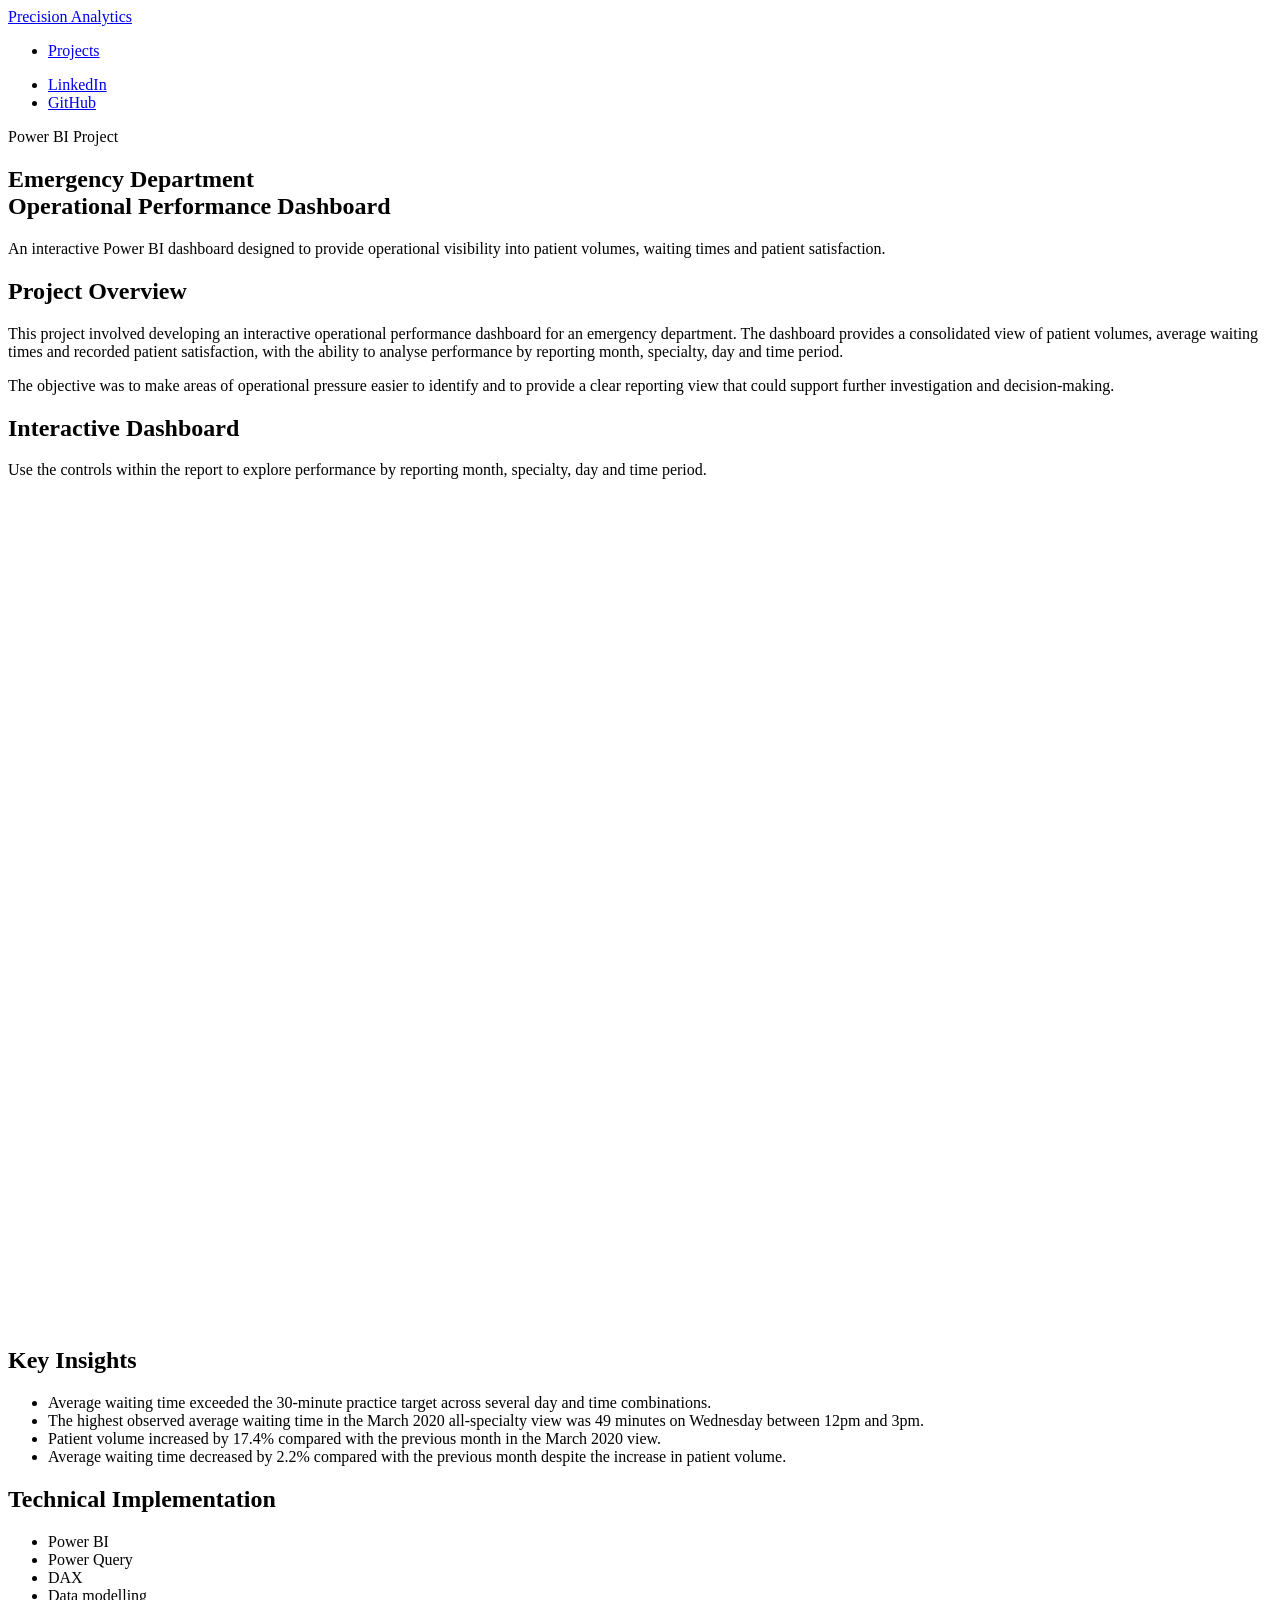
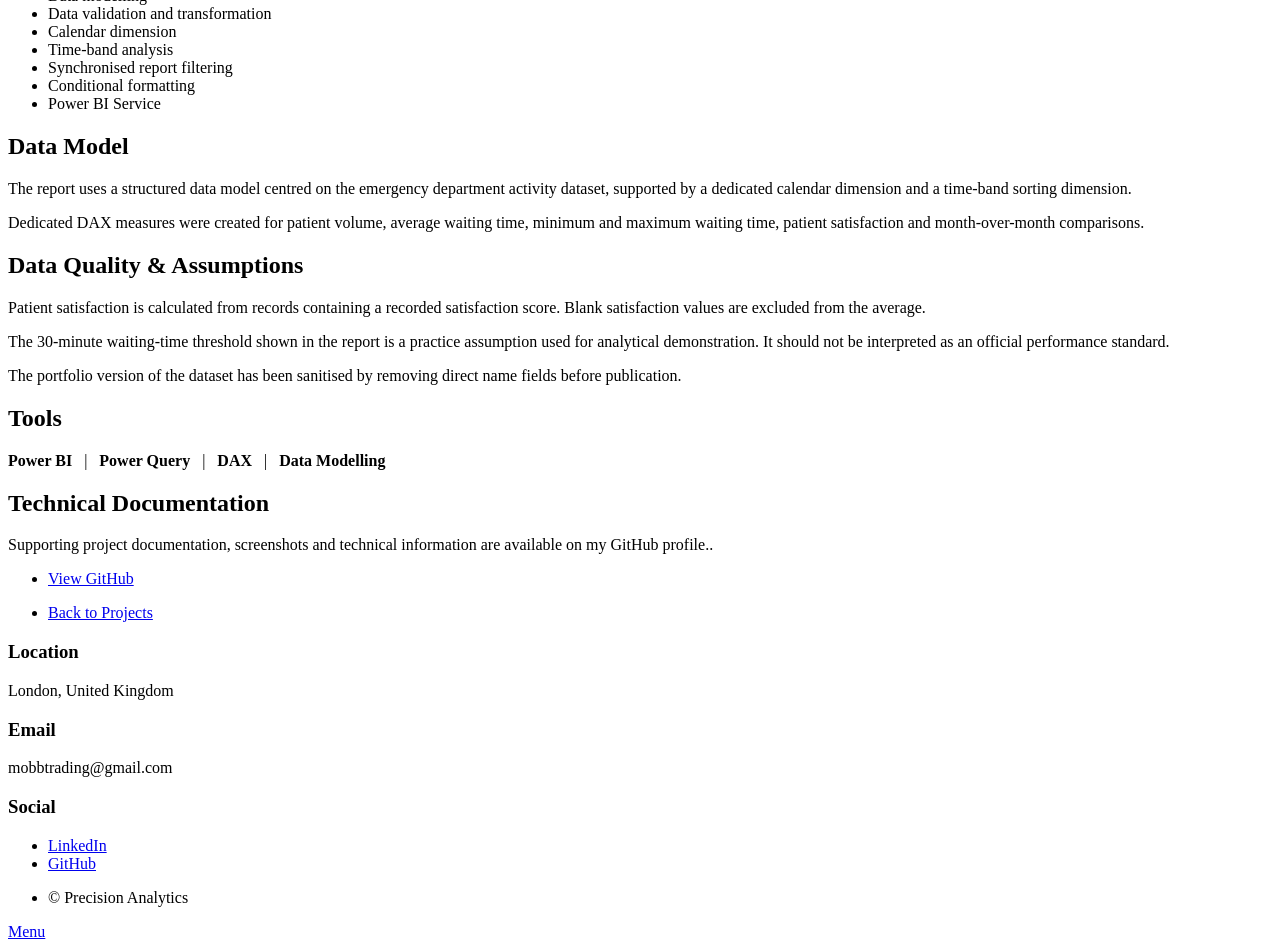
==== emergency-department-dashboard.html @ 1d8352fa "Create emergency-department-dashboard.html Add Emergency Department dashboard project page" ====
<!DOCTYPE HTML>
<html>
<head>
    <title>Emergency Department Operational Performance Dashboard</title>
    <meta charset="utf-8" />
    <meta name="viewport" content="width=device-width, initial-scale=1, user-scalable=no" />
    <link rel="stylesheet" href="assets/css/main.css" />
    <noscript><link rel="stylesheet" href="assets/css/noscript.css" /></noscript>
</head>

<body class="is-preload">

    <div id="wrapper">

        <!-- Header -->
        <header id="header">
            <a href="index.html" class="logo">Precision Analytics</a>
        </header>

        <!-- Navigation -->
        <nav id="nav">
            <ul class="links">
                <li><a href="index.html">Projects</a></li>
            </ul>

            <ul class="icons">
                <li>
                    <a href="https://www.linkedin.com/in/ibrahim-ademola-oyeneye-aca-0a374046/"
                       class="icon brands alt fa-linkedin">
                        <span class="label">LinkedIn</span>
                    </a>
                </li>
                <li>
                    <a href="https://github.com/ioyeneye?tab=repositories"
                       class="icon brands alt fa-github">
                        <span class="label">GitHub</span>
                    </a>
                </li>
            </ul>
        </nav>

        <!-- Main -->
        <div id="main">

            <section class="post">

                <header class="major">
                    <span class="date">Power BI Project</span>

                    <h1>
                        Emergency Department<br />
                        Operational Performance Dashboard
                    </h1>

                    <p>
                        An interactive Power BI dashboard designed to provide
                        operational visibility into patient volumes, waiting
                        times and patient satisfaction.
                    </p>
                </header>

                <!-- Project Overview -->

                <h2>Project Overview</h2>

                <p>
                    This project involved developing an interactive operational
                    performance dashboard for an emergency department. The
                    dashboard provides a consolidated view of patient volumes,
                    average waiting times and recorded patient satisfaction,
                    with the ability to analyse performance by reporting
                    month, specialty, day and time period.
                </p>

                <p>
                    The objective was to make areas of operational pressure
                    easier to identify and to provide a clear reporting view
                    that could support further investigation and decision-making.
                </p>


                <!-- Interactive Dashboard -->

                <h2>Interactive Dashboard</h2>

                <p>
                    Use the controls within the report to explore performance
                    by reporting month, specialty, day and time period.
                </p>

                <div style="width:100%; overflow:hidden; margin-bottom:3rem;">
                    <iframe
                        title="Emergency Department Operational Performance Dashboard"
                        width="100%"
                        height="800"
                        src="https://app.powerbi.com/view?r=eyJrIjoiNGQ3ZTYzMWUtZDcyYy00NzgxLTkwMmYtYzMyMDc4MTA1N2JmIiwidCI6ImE5Y2E4ZmE1LWQwZWItNGFlYy1iYjAzLTZjOTljYzZlNmEwMSJ9"
                        frameborder="0"
                        allowFullScreen="true">
                    </iframe>
                </div>


                <!-- Key Insights -->

                <h2>Key Insights</h2>

                <ul>
                    <li>
                        Average waiting time exceeded the 30-minute practice
                        target across several day and time combinations.
                    </li>

                    <li>
                        The highest observed average waiting time in the
                        March 2020 all-specialty view was 49 minutes on
                        Wednesday between 12pm and 3pm.
                    </li>

                    <li>
                        Patient volume increased by 17.4% compared with the
                        previous month in the March 2020 view.
                    </li>

                    <li>
                        Average waiting time decreased by 2.2% compared with
                        the previous month despite the increase in patient volume.
                    </li>
                </ul>


                <!-- Technical Implementation -->

                <h2>Technical Implementation</h2>

                <ul>
                    <li>Power BI</li>
                    <li>Power Query</li>
                    <li>DAX</li>
                    <li>Data modelling</li>
                    <li>Data validation and transformation</li>
                    <li>Calendar dimension</li>
                    <li>Time-band analysis</li>
                    <li>Synchronised report filtering</li>
                    <li>Conditional formatting</li>
                    <li>Power BI Service</li>
                </ul>


                <!-- Data Model -->

                <h2>Data Model</h2>

                <p>
                    The report uses a structured data model centred on the emergency
                    department activity dataset, supported by a dedicated calendar dimension
                    and a time-band sorting dimension.
                </p>

                <p>
                    Dedicated DAX measures were created for patient volume,
                    average waiting time, minimum and maximum waiting time,
                    patient satisfaction and month-over-month comparisons.
                </p>


                <!-- Data Quality -->

                <h2>Data Quality &amp; Assumptions</h2>

                <p>
                    Patient satisfaction is calculated from records containing
                    a recorded satisfaction score. Blank satisfaction values
                    are excluded from the average.
                </p>

                <p>
                    The 30-minute waiting-time threshold shown in the report
                    is a practice assumption used for analytical demonstration.
                    It should not be interpreted as an official performance
                    standard.
                </p>

                <p>
                    The portfolio version of the dataset has been sanitised
                    by removing direct name fields before publication.
                </p>


                <!-- Tools -->

                <h2>Tools</h2>

                <p>
                    <strong>Power BI</strong> &nbsp; | &nbsp;
                    <strong>Power Query</strong> &nbsp; | &nbsp;
                    <strong>DAX</strong> &nbsp; | &nbsp;
                    <strong>Data Modelling</strong>
                </p>


                <!-- Documentation -->

                <h2>Technical Documentation</h2>

                <p>
                    Supporting project documentation, screenshots and technical
                    information are available on my GitHub profile..
                </p>

                <ul class="actions special">
                    <li>
                        <a href="https://github.com/iamoyeneye"
                           class="button">
                            View GitHub
                        </a>
                    </li>
                </ul>

                <ul class="actions special">
                    <li>
                        <a href="index.html" class="button">
                            Back to Projects
                        </a>
                    </li>
                </ul>

            </section>

        </div>


        <!-- Footer -->

        <footer id="footer">

            <section class="split contact">

                <section class="alt">
                    <h3>Location</h3>
                    <p>London, United Kingdom</p>
                </section>

                <section>
                    <h3>Email</h3>
                    <p>mobbtrading@gmail.com</p>
                </section>

                <section>
                    <h3>Social</h3>

                    <ul class="icons alt">
                        <li>
                            <a href="https://www.linkedin.com/in/ibrahim-ademola-oyeneye-aca-0a374046/"
                               class="icon brands alt fa-linkedin">
                                <span class="label">LinkedIn</span>
                            </a>
                        </li>

                        <li>
                            <a href="https://github.com/ioyeneye?tab=repositories"
                               class="icon brands alt fa-github">
                                <span class="label">GitHub</span>
                            </a>
                        </li>
                    </ul>
                </section>

            </section>

        </footer>


        <!-- Copyright -->

        <div id="copyright">
            <ul>
                <li>&copy; Precision Analytics</li>
            </ul>
        </div>

    </div>


    <!-- Scripts -->

    <script src="assets/js/jquery.min.js"></script>
    <script src="assets/js/jquery.scrollex.min.js"></script>
    <script src="assets/js/jquery.scrolly.min.js"></script>
    <script src="assets/js/browser.min.js"></script>
    <script src="assets/js/breakpoints.min.js"></script>
    <script src="assets/js/util.js"></script>
    <script src="assets/js/main.js"></script>

</body>
</html>
---- assets/css/main.css ----
@import url(fontawesome-all.min.css);
@import url("https://fonts.googleapis.com/css?family=Merriweather:300,700,300italic,700italic|Source+Sans+Pro:900");

/*
	Massively by HTML5 UP
	html5up.net | @ajlkn
	Free for personal and commercial use under the CCA 3.0 license (html5up.net/license)
*/

html, body, div, span, applet, object,
iframe, h1, h2, h3, h4, h5, h6, p, blockquote,
pre, a, abbr, acronym, address, big, cite,
code, del, dfn, em, img, ins, kbd, q, s, samp,
small, strike, strong, sub, sup, tt, var, b,
u, i, center, dl, dt, dd, ol, ul, li, fieldset,
form, label, legend, table, caption, tbody,
tfoot, thead, tr, th, td, article, aside,
canvas, details, embed, figure, figcaption,
footer, header, hgroup, menu, nav, output, ruby,
section, summary, time, mark, audio, video {
	margin: 0;
	padding: 0;
	border: 0;
	font-size: 100%;
	font: inherit;
	vertical-align: baseline;}

article, aside, details, figcaption, figure,
footer, header, hgroup, menu, nav, section {
	display: block;}

body {
	line-height: 1;
}

ol, ul {
	list-style: none;
}

blockquote, q {
	quotes: none;
}

	blockquote:before, blockquote:after, q:before, q:after {
		content: '';
		content: none;
	}

table {
	border-collapse: collapse;
	border-spacing: 0;
}

body {
	-webkit-text-size-adjust: none;
}

mark {
	background-color: transparent;
	color: inherit;
}

input::-moz-focus-inner {
	border: 0;
	padding: 0;
}

input, select, textarea {
	-moz-appearance: none;
	-webkit-appearance: none;
	-ms-appearance: none;
	appearance: none;
}

/* Basic */

	@-ms-viewport {
		width: device-width;
	}

	body {
		-ms-overflow-style: scrollbar;
	}

	@media screen and (max-width: 480px) {

		html, body {
			min-width: 320px;
		}

	}

	html {
		box-sizing: border-box;
	}

	*, *:before, *:after {
		box-sizing: inherit;
	}

	body {
		background-color: #1e252d;
	}

		body.is-preload *, body.is-preload *:before, body.is-preload *:after {
			-moz-animation: none !important;
			-webkit-animation: none !important;
			-ms-animation: none !important;
			animation: none !important;
			-moz-transition: none !important;
			-webkit-transition: none !important;
			-ms-transition: none !important;
			transition: none !important;
		}

/* Type */

	html {
		font-size: 16pt;
	}

		@media screen and (max-width: 1680px) {

			html {
				font-size: 12pt;
			}

		}

		@media screen and (max-width: 1280px) {

			html {
				font-size: 11pt;
			}

		}

		@media screen and (max-width: 360px) {

			html {
				font-size: 10pt;
			}

		}

	body {
		color: #212931;
	}

	body, input, select, textarea {
		font-family: "Merriweather", Georgia, serif;
		font-weight: 300;
		font-size: 1rem;
		line-height: 2.375;
	}

	a {
		-moz-transition: color 0.2s ease-in-out, background-color 0.2s ease-in-out, border-color 0.2s ease-in-out, box-shadow 0.2s ease-in-out;
		-webkit-transition: color 0.2s ease-in-out, background-color 0.2s ease-in-out, border-color 0.2s ease-in-out, box-shadow 0.2s ease-in-out;
		-ms-transition: color 0.2s ease-in-out, background-color 0.2s ease-in-out, border-color 0.2s ease-in-out, box-shadow 0.2s ease-in-out;
		transition: color 0.2s ease-in-out, background-color 0.2s ease-in-out, border-color 0.2s ease-in-out, box-shadow 0.2s ease-in-out;
		border-bottom: dotted 1px;
		text-decoration: none;
	}

		a:hover {
			border-bottom-color: transparent;
		}

	strong, b {
		font-weight: 600;
	}

	em, i {
		font-style: italic;
	}

	p {
		text-align: justify;
		margin: 0 0 2rem 0;
	}

	h1, h2, h3, h4, h5, h6 {
		font-family: "Source Sans Pro", Helvetica, sans-serif;
		font-weight: 900;
		line-height: 1.5;
		letter-spacing: 0.075em;
		text-transform: uppercase;
		margin: 0 0 1rem 0;
	}

		h1 a, h2 a, h3 a, h4 a, h5 a, h6 a {
			border-bottom: 0;
			color: inherit;
			text-decoration: none;
		}

	h1 {
		font-size: 4rem;
		line-height: 1.1;
		margin: 0 0 2rem 0;
	}

	h2 {
		font-size: 1.75rem;
		line-height: 1.3;
		margin: 0 0 1.5rem 0;
	}

	h3 {
		font-size: 1.25rem;
		margin: 0 0 1.5rem 0;
	}

	h4 {
		font-size: 1rem;
	}

	h5 {
		font-size: 0.9rem;
	}

	h6 {
		font-size: 0.8rem;
	}

	sub {
		font-size: 0.8rem;
		position: relative;
		top: 0.5rem;
	}

	sup {
		font-size: 0.8rem;
		position: relative;
		top: -0.5rem;
	}

	blockquote {
		border-left: solid 4px;
		font-style: italic;
		margin: 0 0 2rem 0;
		padding: 0.5rem 0 0.5rem 2rem;
	}

	code {
		border: solid 2px;
		font-family: "Courier New", monospace;
		font-size: 0.9rem;
		margin: 0 0.25rem;
		padding: 0.25rem 0.65rem;
	}

	pre {
		-webkit-overflow-scrolling: touch;
		font-family: "Courier New", monospace;
		font-size: 0.9rem;
		margin: 0 0 2rem 0;
	}

		pre code {
			display: block;
			line-height: 1.75;
			padding: 1rem 1.5rem;
			overflow-x: auto;
		}

	hr {
		border: 0;
		border-bottom: solid 2px;
		margin: 3rem 0;
	}

		hr.major {
			margin: 5rem 0;
		}

	.align-left {
		text-align: left;
	}

	.align-center {
		text-align: center;
	}

	.align-right {
		text-align: right;
	}

	input, select, textarea {
		color: #212931;
	}

	a {
		color: #212931;
		border-bottom-color: rgba(33, 41, 49, 0.5);
	}

		a:hover {
			border-bottom-color: transparent;
			color: #18bfef !important;
		}

	strong, b {
		color: #212931;
	}

	h1, h2, h3, h4, h5, h6 {
		color: #212931;
	}

	blockquote {
		border-left-color: #eeeeee;
	}

	code {
		background: rgba(220, 220, 220, 0.25);
		border-color: #eeeeee;
	}

	hr {
		border-bottom-color: #eeeeee;
	}

/* Row */

	.row {
		display: flex;
		flex-wrap: wrap;
		box-sizing: border-box;
		align-items: stretch;
	}

		.row > * {
			box-sizing: border-box;
		}

		.row.gtr-uniform > * > :last-child {
			margin-bottom: 0;
		}

		.row.aln-left {
			justify-content: flex-start;
		}

		.row.aln-center {
			justify-content: center;
		}

		.row.aln-right {
			justify-content: flex-end;
		}

		.row.aln-top {
			align-items: flex-start;
		}

		.row.aln-middle {
			align-items: center;
		}

		.row.aln-bottom {
			align-items: flex-end;
		}

		.row > .imp {
			order: -1;
		}

		.row > .col-1 {
			width: 8.33333%;
		}

		.row > .off-1 {
			margin-left: 8.33333%;
		}

		.row > .col-2 {
			width: 16.66667%;
		}

		.row > .off-2 {
			margin-left: 16.66667%;
		}

		.row > .col-3 {
			width: 25%;
		}

		.row > .off-3 {
			margin-left: 25%;
		}

		.row > .col-4 {
			width: 33.33333%;
		}

		.row > .off-4 {
			margin-left: 33.33333%;
		}

		.row > .col-5 {
			width: 41.66667%;
		}

		.row > .off-5 {
			margin-left: 41.66667%;
		}

		.row > .col-6 {
			width: 50%;
		}

		.row > .off-6 {
			margin-left: 50%;
		}

		.row > .col-7 {
			width: 58.33333%;
		}

		.row > .off-7 {
			margin-left: 58.33333%;
		}

		.row > .col-8 {
			width: 66.66667%;
		}

		.row > .off-8 {
			margin-left: 66.66667%;
		}

		.row > .col-9 {
			width: 75%;
		}

		.row > .off-9 {
			margin-left: 75%;
		}

		.row > .col-10 {
			width: 83.33333%;
		}

		.row > .off-10 {
			margin-left: 83.33333%;
		}

		.row > .col-11 {
			width: 91.66667%;
		}

		.row > .off-11 {
			margin-left: 91.66667%;
		}

		.row > .col-12 {
			width: 100%;
		}

		.row > .off-12 {
			margin-left: 100%;
		}

		.row.gtr-0 {
			margin-top: 0;
			margin-left: 0rem;
		}

			.row.gtr-0 > * {
				padding: 0 0 0 0rem;
			}

			.row.gtr-0.gtr-uniform {
				margin-top: 0rem;
			}

				.row.gtr-0.gtr-uniform > * {
					padding-top: 0rem;
				}

		.row.gtr-25 {
			margin-top: 0;
			margin-left: -0.375rem;
		}

			.row.gtr-25 > * {
				padding: 0 0 0 0.375rem;
			}

			.row.gtr-25.gtr-uniform {
				margin-top: -0.375rem;
			}

				.row.gtr-25.gtr-uniform > * {
					padding-top: 0.375rem;
				}

		.row.gtr-50 {
			margin-top: 0;
			margin-left: -0.75rem;
		}

			.row.gtr-50 > * {
				padding: 0 0 0 0.75rem;
			}

			.row.gtr-50.gtr-uniform {
				margin-top: -0.75rem;
			}

				.row.gtr-50.gtr-uniform > * {
					padding-top: 0.75rem;
				}

		.row {
			margin-top: 0;
			margin-left: -1.5rem;
		}

			.row > * {
				padding: 0 0 0 1.5rem;
			}

			.row.gtr-uniform {
				margin-top: -1.5rem;
			}

				.row.gtr-uniform > * {
					padding-top: 1.5rem;
				}

		.row.gtr-150 {
			margin-top: 0;
			margin-left: -2.25rem;
		}

			.row.gtr-150 > * {
				padding: 0 0 0 2.25rem;
			}

			.row.gtr-150.gtr-uniform {
				margin-top: -2.25rem;
			}

				.row.gtr-150.gtr-uniform > * {
					padding-top: 2.25rem;
				}

		.row.gtr-200 {
			margin-top: 0;
			margin-left: -3rem;
		}

			.row.gtr-200 > * {
				padding: 0 0 0 3rem;
			}

			.row.gtr-200.gtr-uniform {
				margin-top: -3rem;
			}

				.row.gtr-200.gtr-uniform > * {
					padding-top: 3rem;
				}

		@media screen and (max-width: 1680px) {

			.row {
				display: flex;
				flex-wrap: wrap;
				box-sizing: border-box;
				align-items: stretch;
			}

				.row > * {
					box-sizing: border-box;
				}

				.row.gtr-uniform > * > :last-child {
					margin-bottom: 0;
				}

				.row.aln-left {
					justify-content: flex-start;
				}

				.row.aln-center {
					justify-content: center;
				}

				.row.aln-right {
					justify-content: flex-end;
				}

				.row.aln-top {
					align-items: flex-start;
				}

				.row.aln-middle {
					align-items: center;
				}

				.row.aln-bottom {
					align-items: flex-end;
				}

				.row > .imp-xlarge {
					order: -1;
				}

				.row > .col-1-xlarge {
					width: 8.33333%;
				}

				.row > .off-1-xlarge {
					margin-left: 8.33333%;
				}

				.row > .col-2-xlarge {
					width: 16.66667%;
				}

				.row > .off-2-xlarge {
					margin-left: 16.66667%;
				}

				.row > .col-3-xlarge {
					width: 25%;
				}

				.row > .off-3-xlarge {
					margin-left: 25%;
				}

				.row > .col-4-xlarge {
					width: 33.33333%;
				}

				.row > .off-4-xlarge {
					margin-left: 33.33333%;
				}

				.row > .col-5-xlarge {
					width: 41.66667%;
				}

				.row > .off-5-xlarge {
					margin-left: 41.66667%;
				}

				.row > .col-6-xlarge {
					width: 50%;
				}

				.row > .off-6-xlarge {
					margin-left: 50%;
				}

				.row > .col-7-xlarge {
					width: 58.33333%;
				}

				.row > .off-7-xlarge {
					margin-left: 58.33333%;
				}

				.row > .col-8-xlarge {
					width: 66.66667%;
				}

				.row > .off-8-xlarge {
					margin-left: 66.66667%;
				}

				.row > .col-9-xlarge {
					width: 75%;
				}

				.row > .off-9-xlarge {
					margin-left: 75%;
				}

				.row > .col-10-xlarge {
					width: 83.33333%;
				}

				.row > .off-10-xlarge {
					margin-left: 83.33333%;
				}

				.row > .col-11-xlarge {
					width: 91.66667%;
				}

				.row > .off-11-xlarge {
					margin-left: 91.66667%;
				}

				.row > .col-12-xlarge {
					width: 100%;
				}

				.row > .off-12-xlarge {
					margin-left: 100%;
				}

				.row.gtr-0 {
					margin-top: 0;
					margin-left: 0rem;
				}

					.row.gtr-0 > * {
						padding: 0 0 0 0rem;
					}

					.row.gtr-0.gtr-uniform {
						margin-top: 0rem;
					}

						.row.gtr-0.gtr-uniform > * {
							padding-top: 0rem;
						}

				.row.gtr-25 {
					margin-top: 0;
					margin-left: -0.375rem;
				}

					.row.gtr-25 > * {
						padding: 0 0 0 0.375rem;
					}

					.row.gtr-25.gtr-uniform {
						margin-top: -0.375rem;
					}

						.row.gtr-25.gtr-uniform > * {
							padding-top: 0.375rem;
						}

				.row.gtr-50 {
					margin-top: 0;
					margin-left: -0.75rem;
				}

					.row.gtr-50 > * {
						padding: 0 0 0 0.75rem;
					}

					.row.gtr-50.gtr-uniform {
						margin-top: -0.75rem;
					}

						.row.gtr-50.gtr-uniform > * {
							padding-top: 0.75rem;
						}

				.row {
					margin-top: 0;
					margin-left: -1.5rem;
				}

					.row > * {
						padding: 0 0 0 1.5rem;
					}

					.row.gtr-uniform {
						margin-top: -1.5rem;
					}

						.row.gtr-uniform > * {
							padding-top: 1.5rem;
						}

				.row.gtr-150 {
					margin-top: 0;
					margin-left: -2.25rem;
				}

					.row.gtr-150 > * {
						padding: 0 0 0 2.25rem;
					}

					.row.gtr-150.gtr-uniform {
						margin-top: -2.25rem;
					}

						.row.gtr-150.gtr-uniform > * {
							padding-top: 2.25rem;
						}

				.row.gtr-200 {
					margin-top: 0;
					margin-left: -3rem;
				}

					.row.gtr-200 > * {
						padding: 0 0 0 3rem;
					}

					.row.gtr-200.gtr-uniform {
						margin-top: -3rem;
					}

						.row.gtr-200.gtr-uniform > * {
							padding-top: 3rem;
						}

		}

		@media screen and (max-width: 1280px) {

			.row {
				display: flex;
				flex-wrap: wrap;
				box-sizing: border-box;
				align-items: stretch;
			}

				.row > * {
					box-sizing: border-box;
				}

				.row.gtr-uniform > * > :last-child {
					margin-bottom: 0;
				}

				.row.aln-left {
					justify-content: flex-start;
				}

				.row.aln-center {
					justify-content: center;
				}

				.row.aln-right {
					justify-content: flex-end;
				}

				.row.aln-top {
					align-items: flex-start;
				}

				.row.aln-middle {
					align-items: center;
				}

				.row.aln-bottom {
					align-items: flex-end;
				}

				.row > .imp-large {
					order: -1;
				}

				.row > .col-1-large {
					width: 8.33333%;
				}

				.row > .off-1-large {
					margin-left: 8.33333%;
				}

				.row > .col-2-large {
					width: 16.66667%;
				}

				.row > .off-2-large {
					margin-left: 16.66667%;
				}

				.row > .col-3-large {
					width: 25%;
				}

				.row > .off-3-large {
					margin-left: 25%;
				}

				.row > .col-4-large {
					width: 33.33333%;
				}

				.row > .off-4-large {
					margin-left: 33.33333%;
				}

				.row > .col-5-large {
					width: 41.66667%;
				}

				.row > .off-5-large {
					margin-left: 41.66667%;
				}

				.row > .col-6-large {
					width: 50%;
				}

				.row > .off-6-large {
					margin-left: 50%;
				}

				.row > .col-7-large {
					width: 58.33333%;
				}

				.row > .off-7-large {
					margin-left: 58.33333%;
				}

				.row > .col-8-large {
					width: 66.66667%;
				}

				.row > .off-8-large {
					margin-left: 66.66667%;
				}

				.row > .col-9-large {
					width: 75%;
				}

				.row > .off-9-large {
					margin-left: 75%;
				}

				.row > .col-10-large {
					width: 83.33333%;
				}

				.row > .off-10-large {
					margin-left: 83.33333%;
				}

				.row > .col-11-large {
					width: 91.66667%;
				}

				.row > .off-11-large {
					margin-left: 91.66667%;
				}

				.row > .col-12-large {
					width: 100%;
				}

				.row > .off-12-large {
					margin-left: 100%;
				}

				.row.gtr-0 {
					margin-top: 0;
					margin-left: 0rem;
				}

					.row.gtr-0 > * {
						padding: 0 0 0 0rem;
					}

					.row.gtr-0.gtr-uniform {
						margin-top: 0rem;
					}

						.row.gtr-0.gtr-uniform > * {
							padding-top: 0rem;
						}

				.row.gtr-25 {
					margin-top: 0;
					margin-left: -0.375rem;
				}

					.row.gtr-25 > * {
						padding: 0 0 0 0.375rem;
					}

					.row.gtr-25.gtr-uniform {
						margin-top: -0.375rem;
					}

						.row.gtr-25.gtr-uniform > * {
							padding-top: 0.375rem;
						}

				.row.gtr-50 {
					margin-top: 0;
					margin-left: -0.75rem;
				}

					.row.gtr-50 > * {
						padding: 0 0 0 0.75rem;
					}

					.row.gtr-50.gtr-uniform {
						margin-top: -0.75rem;
					}

						.row.gtr-50.gtr-uniform > * {
							padding-top: 0.75rem;
						}

				.row {
					margin-top: 0;
					margin-left: -1.5rem;
				}

					.row > * {
						padding: 0 0 0 1.5rem;
					}

					.row.gtr-uniform {
						margin-top: -1.5rem;
					}

						.row.gtr-uniform > * {
							padding-top: 1.5rem;
						}

				.row.gtr-150 {
					margin-top: 0;
					margin-left: -2.25rem;
				}

					.row.gtr-150 > * {
						padding: 0 0 0 2.25rem;
					}

					.row.gtr-150.gtr-uniform {
						margin-top: -2.25rem;
					}

						.row.gtr-150.gtr-uniform > * {
							padding-top: 2.25rem;
						}

				.row.gtr-200 {
					margin-top: 0;
					margin-left: -3rem;
				}

					.row.gtr-200 > * {
						padding: 0 0 0 3rem;
					}

					.row.gtr-200.gtr-uniform {
						margin-top: -3rem;
					}

						.row.gtr-200.gtr-uniform > * {
							padding-top: 3rem;
						}

		}

		@media screen and (max-width: 980px) {

			.row {
				display: flex;
				flex-wrap: wrap;
				box-sizing: border-box;
				align-items: stretch;
			}

				.row > * {
					box-sizing: border-box;
				}

				.row.gtr-uniform > * > :last-child {
					margin-bottom: 0;
				}

				.row.aln-left {
					justify-content: flex-start;
				}

				.row.aln-center {
					justify-content: center;
				}

				.row.aln-right {
					justify-content: flex-end;
				}

				.row.aln-top {
					align-items: flex-start;
				}

				.row.aln-middle {
					align-items: center;
				}

				.row.aln-bottom {
					align-items: flex-end;
				}

				.row > .imp-medium {
					order: -1;
				}

				.row > .col-1-medium {
					width: 8.33333%;
				}

				.row > .off-1-medium {
					margin-left: 8.33333%;
				}

				.row > .col-2-medium {
					width: 16.66667%;
				}

				.row > .off-2-medium {
					margin-left: 16.66667%;
				}

				.row > .col-3-medium {
					width: 25%;
				}

				.row > .off-3-medium {
					margin-left: 25%;
				}

				.row > .col-4-medium {
					width: 33.33333%;
				}

				.row > .off-4-medium {
					margin-left: 33.33333%;
				}

				.row > .col-5-medium {
					width: 41.66667%;
				}

				.row > .off-5-medium {
					margin-left: 41.66667%;
				}

				.row > .col-6-medium {
					width: 50%;
				}

				.row > .off-6-medium {
					margin-left: 50%;
				}

				.row > .col-7-medium {
					width: 58.33333%;
				}

				.row > .off-7-medium {
					margin-left: 58.33333%;
				}

				.row > .col-8-medium {
					width: 66.66667%;
				}

				.row > .off-8-medium {
					margin-left: 66.66667%;
				}

				.row > .col-9-medium {
					width: 75%;
				}

				.row > .off-9-medium {
					margin-left: 75%;
				}

				.row > .col-10-medium {
					width: 83.33333%;
				}

				.row > .off-10-medium {
					margin-left: 83.33333%;
				}

				.row > .col-11-medium {
					width: 91.66667%;
				}

				.row > .off-11-medium {
					margin-left: 91.66667%;
				}

				.row > .col-12-medium {
					width: 100%;
				}

				.row > .off-12-medium {
					margin-left: 100%;
				}

				.row.gtr-0 {
					margin-top: 0;
					margin-left: 0rem;
				}

					.row.gtr-0 > * {
						padding: 0 0 0 0rem;
					}

					.row.gtr-0.gtr-uniform {
						margin-top: 0rem;
					}

						.row.gtr-0.gtr-uniform > * {
							padding-top: 0rem;
						}

				.row.gtr-25 {
					margin-top: 0;
					margin-left: -0.375rem;
				}

					.row.gtr-25 > * {
						padding: 0 0 0 0.375rem;
					}

					.row.gtr-25.gtr-uniform {
						margin-top: -0.375rem;
					}

						.row.gtr-25.gtr-uniform > * {
							padding-top: 0.375rem;
						}

				.row.gtr-50 {
					margin-top: 0;
					margin-left: -0.75rem;
				}

					.row.gtr-50 > * {
						padding: 0 0 0 0.75rem;
					}

					.row.gtr-50.gtr-uniform {
						margin-top: -0.75rem;
					}

						.row.gtr-50.gtr-uniform > * {
							padding-top: 0.75rem;
						}

				.row {
					margin-top: 0;
					margin-left: -1.5rem;
				}

					.row > * {
						padding: 0 0 0 1.5rem;
					}

					.row.gtr-uniform {
						margin-top: -1.5rem;
					}

						.row.gtr-uniform > * {
							padding-top: 1.5rem;
						}

				.row.gtr-150 {
					margin-top: 0;
					margin-left: -2.25rem;
				}

					.row.gtr-150 > * {
						padding: 0 0 0 2.25rem;
					}

					.row.gtr-150.gtr-uniform {
						margin-top: -2.25rem;
					}

						.row.gtr-150.gtr-uniform > * {
							padding-top: 2.25rem;
						}

				.row.gtr-200 {
					margin-top: 0;
					margin-left: -3rem;
				}

					.row.gtr-200 > * {
						padding: 0 0 0 3rem;
					}

					.row.gtr-200.gtr-uniform {
						margin-top: -3rem;
					}

						.row.gtr-200.gtr-uniform > * {
							padding-top: 3rem;
						}

		}

		@media screen and (max-width: 736px) {

			.row {
				display: flex;
				flex-wrap: wrap;
				box-sizing: border-box;
				align-items: stretch;
			}

				.row > * {
					box-sizing: border-box;
				}

				.row.gtr-uniform > * > :last-child {
					margin-bottom: 0;
				}

				.row.aln-left {
					justify-content: flex-start;
				}

				.row.aln-center {
					justify-content: center;
				}

				.row.aln-right {
					justify-content: flex-end;
				}

				.row.aln-top {
					align-items: flex-start;
				}

				.row.aln-middle {
					align-items: center;
				}

				.row.aln-bottom {
					align-items: flex-end;
				}

				.row > .imp-small {
					order: -1;
				}

				.row > .col-1-small {
					width: 8.33333%;
				}

				.row > .off-1-small {
					margin-left: 8.33333%;
				}

				.row > .col-2-small {
					width: 16.66667%;
				}

				.row > .off-2-small {
					margin-left: 16.66667%;
				}

				.row > .col-3-small {
					width: 25%;
				}

				.row > .off-3-small {
					margin-left: 25%;
				}

				.row > .col-4-small {
					width: 33.33333%;
				}

				.row > .off-4-small {
					margin-left: 33.33333%;
				}

				.row > .col-5-small {
					width: 41.66667%;
				}

				.row > .off-5-small {
					margin-left: 41.66667%;
				}

				.row > .col-6-small {
					width: 50%;
				}

				.row > .off-6-small {
					margin-left: 50%;
				}

				.row > .col-7-small {
					width: 58.33333%;
				}

				.row > .off-7-small {
					margin-left: 58.33333%;
				}

				.row > .col-8-small {
					width: 66.66667%;
				}

				.row > .off-8-small {
					margin-left: 66.66667%;
				}

				.row > .col-9-small {
					width: 75%;
				}

				.row > .off-9-small {
					margin-left: 75%;
				}

				.row > .col-10-small {
					width: 83.33333%;
				}

				.row > .off-10-small {
					margin-left: 83.33333%;
				}

				.row > .col-11-small {
					width: 91.66667%;
				}

				.row > .off-11-small {
					margin-left: 91.66667%;
				}

				.row > .col-12-small {
					width: 100%;
				}

				.row > .off-12-small {
					margin-left: 100%;
				}

				.row.gtr-0 {
					margin-top: 0;
					margin-left: 0rem;
				}

					.row.gtr-0 > * {
						padding: 0 0 0 0rem;
					}

					.row.gtr-0.gtr-uniform {
						margin-top: 0rem;
					}

						.row.gtr-0.gtr-uniform > * {
							padding-top: 0rem;
						}

				.row.gtr-25 {
					margin-top: 0;
					margin-left: -0.375rem;
				}

					.row.gtr-25 > * {
						padding: 0 0 0 0.375rem;
					}

					.row.gtr-25.gtr-uniform {
						margin-top: -0.375rem;
					}

						.row.gtr-25.gtr-uniform > * {
							padding-top: 0.375rem;
						}

				.row.gtr-50 {
					margin-top: 0;
					margin-left: -0.75rem;
				}

					.row.gtr-50 > * {
						padding: 0 0 0 0.75rem;
					}

					.row.gtr-50.gtr-uniform {
						margin-top: -0.75rem;
					}

						.row.gtr-50.gtr-uniform > * {
							padding-top: 0.75rem;
						}

				.row {
					margin-top: 0;
					margin-left: -1.5rem;
				}

					.row > * {
						padding: 0 0 0 1.5rem;
					}

					.row.gtr-uniform {
						margin-top: -1.5rem;
					}

						.row.gtr-uniform > * {
							padding-top: 1.5rem;
						}

				.row.gtr-150 {
					margin-top: 0;
					margin-left: -2.25rem;
				}

					.row.gtr-150 > * {
						padding: 0 0 0 2.25rem;
					}

					.row.gtr-150.gtr-uniform {
						margin-top: -2.25rem;
					}

						.row.gtr-150.gtr-uniform > * {
							padding-top: 2.25rem;
						}

				.row.gtr-200 {
					margin-top: 0;
					margin-left: -3rem;
				}

					.row.gtr-200 > * {
						padding: 0 0 0 3rem;
					}

					.row.gtr-200.gtr-uniform {
						margin-top: -3rem;
					}

						.row.gtr-200.gtr-uniform > * {
							padding-top: 3rem;
						}

		}

		@media screen and (max-width: 480px) {

			.row {
				display: flex;
				flex-wrap: wrap;
				box-sizing: border-box;
				align-items: stretch;
			}

				.row > * {
					box-sizing: border-box;
				}

				.row.gtr-uniform > * > :last-child {
					margin-bottom: 0;
				}

				.row.aln-left {
					justify-content: flex-start;
				}

				.row.aln-center {
					justify-content: center;
				}

				.row.aln-right {
					justify-content: flex-end;
				}

				.row.aln-top {
					align-items: flex-start;
				}

				.row.aln-middle {
					align-items: center;
				}

				.row.aln-bottom {
					align-items: flex-end;
				}

				.row > .imp-xsmall {
					order: -1;
				}

				.row > .col-1-xsmall {
					width: 8.33333%;
				}

				.row > .off-1-xsmall {
					margin-left: 8.33333%;
				}

				.row > .col-2-xsmall {
					width: 16.66667%;
				}

				.row > .off-2-xsmall {
					margin-left: 16.66667%;
				}

				.row > .col-3-xsmall {
					width: 25%;
				}

				.row > .off-3-xsmall {
					margin-left: 25%;
				}

				.row > .col-4-xsmall {
					width: 33.33333%;
				}

				.row > .off-4-xsmall {
					margin-left: 33.33333%;
				}

				.row > .col-5-xsmall {
					width: 41.66667%;
				}

				.row > .off-5-xsmall {
					margin-left: 41.66667%;
				}

				.row > .col-6-xsmall {
					width: 50%;
				}

				.row > .off-6-xsmall {
					margin-left: 50%;
				}

				.row > .col-7-xsmall {
					width: 58.33333%;
				}

				.row > .off-7-xsmall {
					margin-left: 58.33333%;
				}

				.row > .col-8-xsmall {
					width: 66.66667%;
				}

				.row > .off-8-xsmall {
					margin-left: 66.66667%;
				}

				.row > .col-9-xsmall {
					width: 75%;
				}

				.row > .off-9-xsmall {
					margin-left: 75%;
				}

				.row > .col-10-xsmall {
					width: 83.33333%;
				}

				.row > .off-10-xsmall {
					margin-left: 83.33333%;
				}

				.row > .col-11-xsmall {
					width: 91.66667%;
				}

				.row > .off-11-xsmall {
					margin-left: 91.66667%;
				}

				.row > .col-12-xsmall {
					width: 100%;
				}

				.row > .off-12-xsmall {
					margin-left: 100%;
				}

				.row.gtr-0 {
					margin-top: 0;
					margin-left: 0rem;
				}

					.row.gtr-0 > * {
						padding: 0 0 0 0rem;
					}

					.row.gtr-0.gtr-uniform {
						margin-top: 0rem;
					}

						.row.gtr-0.gtr-uniform > * {
							padding-top: 0rem;
						}

				.row.gtr-25 {
					margin-top: 0;
					margin-left: -0.375rem;
				}

					.row.gtr-25 > * {
						padding: 0 0 0 0.375rem;
					}

					.row.gtr-25.gtr-uniform {
						margin-top: -0.375rem;
					}

						.row.gtr-25.gtr-uniform > * {
							padding-top: 0.375rem;
						}

				.row.gtr-50 {
					margin-top: 0;
					margin-left: -0.75rem;
				}

					.row.gtr-50 > * {
						padding: 0 0 0 0.75rem;
					}

					.row.gtr-50.gtr-uniform {
						margin-top: -0.75rem;
					}

						.row.gtr-50.gtr-uniform > * {
							padding-top: 0.75rem;
						}

				.row {
					margin-top: 0;
					margin-left: -1.5rem;
				}

					.row > * {
						padding: 0 0 0 1.5rem;
					}

					.row.gtr-uniform {
						margin-top: -1.5rem;
					}

						.row.gtr-uniform > * {
							padding-top: 1.5rem;
						}

				.row.gtr-150 {
					margin-top: 0;
					margin-left: -2.25rem;
				}

					.row.gtr-150 > * {
						padding: 0 0 0 2.25rem;
					}

					.row.gtr-150.gtr-uniform {
						margin-top: -2.25rem;
					}

						.row.gtr-150.gtr-uniform > * {
							padding-top: 2.25rem;
						}

				.row.gtr-200 {
					margin-top: 0;
					margin-left: -3rem;
				}

					.row.gtr-200 > * {
						padding: 0 0 0 3rem;
					}

					.row.gtr-200.gtr-uniform {
						margin-top: -3rem;
					}

						.row.gtr-200.gtr-uniform > * {
							padding-top: 3rem;
						}

		}

		@media screen and (max-width: 360px) {

			.row {
				display: flex;
				flex-wrap: wrap;
				box-sizing: border-box;
				align-items: stretch;
			}

				.row > * {
					box-sizing: border-box;
				}

				.row.gtr-uniform > * > :last-child {
					margin-bottom: 0;
				}

				.row.aln-left {
					justify-content: flex-start;
				}

				.row.aln-center {
					justify-content: center;
				}

				.row.aln-right {
					justify-content: flex-end;
				}

				.row.aln-top {
					align-items: flex-start;
				}

				.row.aln-middle {
					align-items: center;
				}

				.row.aln-bottom {
					align-items: flex-end;
				}

				.row > .imp-xxsmall {
					order: -1;
				}

				.row > .col-1-xxsmall {
					width: 8.33333%;
				}

				.row > .off-1-xxsmall {
					margin-left: 8.33333%;
				}

				.row > .col-2-xxsmall {
					width: 16.66667%;
				}

				.row > .off-2-xxsmall {
					margin-left: 16.66667%;
				}

				.row > .col-3-xxsmall {
					width: 25%;
				}

				.row > .off-3-xxsmall {
					margin-left: 25%;
				}

				.row > .col-4-xxsmall {
					width: 33.33333%;
				}

				.row > .off-4-xxsmall {
					margin-left: 33.33333%;
				}

				.row > .col-5-xxsmall {
					width: 41.66667%;
				}

				.row > .off-5-xxsmall {
					margin-left: 41.66667%;
				}

				.row > .col-6-xxsmall {
					width: 50%;
				}

				.row > .off-6-xxsmall {
					margin-left: 50%;
				}

				.row > .col-7-xxsmall {
					width: 58.33333%;
				}

				.row > .off-7-xxsmall {
					margin-left: 58.33333%;
				}

				.row > .col-8-xxsmall {
					width: 66.66667%;
				}

				.row > .off-8-xxsmall {
					margin-left: 66.66667%;
				}

				.row > .col-9-xxsmall {
					width: 75%;
				}

				.row > .off-9-xxsmall {
					margin-left: 75%;
				}

				.row > .col-10-xxsmall {
					width: 83.33333%;
				}

				.row > .off-10-xxsmall {
					margin-left: 83.33333%;
				}

				.row > .col-11-xxsmall {
					width: 91.66667%;
				}

				.row > .off-11-xxsmall {
					margin-left: 91.66667%;
				}

				.row > .col-12-xxsmall {
					width: 100%;
				}

				.row > .off-12-xxsmall {
					margin-left: 100%;
				}

				.row.gtr-0 {
					margin-top: 0;
					margin-left: 0rem;
				}

					.row.gtr-0 > * {
						padding: 0 0 0 0rem;
					}

					.row.gtr-0.gtr-uniform {
						margin-top: 0rem;
					}

						.row.gtr-0.gtr-uniform > * {
							padding-top: 0rem;
						}

				.row.gtr-25 {
					margin-top: 0;
					margin-left: -0.375rem;
				}

					.row.gtr-25 > * {
						padding: 0 0 0 0.375rem;
					}

					.row.gtr-25.gtr-uniform {
						margin-top: -0.375rem;
					}

						.row.gtr-25.gtr-uniform > * {
							padding-top: 0.375rem;
						}

				.row.gtr-50 {
					margin-top: 0;
					margin-left: -0.75rem;
				}

					.row.gtr-50 > * {
						padding: 0 0 0 0.75rem;
					}

					.row.gtr-50.gtr-uniform {
						margin-top: -0.75rem;
					}

						.row.gtr-50.gtr-uniform > * {
							padding-top: 0.75rem;
						}

				.row {
					margin-top: 0;
					margin-left: -1.5rem;
				}

					.row > * {
						padding: 0 0 0 1.5rem;
					}

					.row.gtr-uniform {
						margin-top: -1.5rem;
					}

						.row.gtr-uniform > * {
							padding-top: 1.5rem;
						}

				.row.gtr-150 {
					margin-top: 0;
					margin-left: -2.25rem;
				}

					.row.gtr-150 > * {
						padding: 0 0 0 2.25rem;
					}

					.row.gtr-150.gtr-uniform {
						margin-top: -2.25rem;
					}

						.row.gtr-150.gtr-uniform > * {
							padding-top: 2.25rem;
						}

				.row.gtr-200 {
					margin-top: 0;
					margin-left: -3rem;
				}

					.row.gtr-200 > * {
						padding: 0 0 0 3rem;
					}

					.row.gtr-200.gtr-uniform {
						margin-top: -3rem;
					}

						.row.gtr-200.gtr-uniform > * {
							padding-top: 3rem;
						}

		}

/* Box */

	.box {
		border: solid 2px;
		margin-bottom: 2rem;
		padding: 1.5rem;
	}

		.box > :last-child,
		.box > :last-child > :last-child,
		.box > :last-child > :last-child > :last-child {
			margin-bottom: 0;
		}

		.box.alt {
			border: 0;
			border-radius: 0;
			padding: 0;
		}

	.box {
		border-color: #eeeeee;
	}

/* Button */

	input[type="submit"],
	input[type="reset"],
	input[type="button"],
	button,
	.button {
		-moz-appearance: none;
		-webkit-appearance: none;
		-ms-appearance: none;
		appearance: none;
		-moz-transition: background-color 0.2s ease-in-out, box-shadow 0.2s ease-in-out, color 0.2s ease-in-out;
		-webkit-transition: background-color 0.2s ease-in-out, box-shadow 0.2s ease-in-out, color 0.2s ease-in-out;
		-ms-transition: background-color 0.2s ease-in-out, box-shadow 0.2s ease-in-out, color 0.2s ease-in-out;
		transition: background-color 0.2s ease-in-out, box-shadow 0.2s ease-in-out, color 0.2s ease-in-out;
		border: 0;
		border-radius: 0;
		cursor: pointer;
		display: inline-block;
		font-family: "Source Sans Pro", Helvetica, sans-serif;
		font-size: 0.8rem;
		font-weight: 900;
		letter-spacing: 0.075em;
		height: 3rem;
		line-height: 3rem;
		padding: 0 2rem;
		text-align: center;
		text-decoration: none;
		text-transform: uppercase;
		white-space: nowrap;
	}

		input[type="submit"].icon:before,
		input[type="reset"].icon:before,
		input[type="button"].icon:before,
		button.icon:before,
		.button.icon:before {
			margin-right: 0.5rem;
		}

		input[type="submit"].icon.solo,
		input[type="reset"].icon.solo,
		input[type="button"].icon.solo,
		button.icon.solo,
		.button.icon.solo {
			position: relative;
			width: 4rem;
			height: 4rem;
			line-height: 4rem;
			border-radius: 4rem;
			text-indent: 4rem;
			overflow: hidden;
			padding: 0;
			white-space: nowrap;
		}

			input[type="submit"].icon.solo:before,
			input[type="reset"].icon.solo:before,
			input[type="button"].icon.solo:before,
			button.icon.solo:before,
			.button.icon.solo:before {
				position: absolute;
				display: block;
				top: 0;
				left: 0;
				width: inherit;
				height: inherit;
				line-height: inherit;
				font-size: 1.25rem;
				margin-right: 0;
				text-align: center;
				text-indent: 0;
			}

		input[type="submit"].fit,
		input[type="reset"].fit,
		input[type="button"].fit,
		button.fit,
		.button.fit {
			width: 100%;
		}

		input[type="submit"].small,
		input[type="reset"].small,
		input[type="button"].small,
		button.small,
		.button.small {
			font-size: 0.7rem;
			height: 2.5rem;
			line-height: 2.5rem;
			padding: 0 1.5rem;
		}

		input[type="submit"].large,
		input[type="reset"].large,
		input[type="button"].large,
		button.large,
		.button.large {
			font-size: 0.9rem;
			height: 3.5rem;
			line-height: 3.5rem;
			padding: 0 2.75rem;
		}

		@media screen and (max-width: 980px) {

			input[type="submit"],
			input[type="reset"],
			input[type="button"],
			button,
			.button {
				font-size: 0.9rem;
				height: 3.25rem;
				line-height: 3.25rem;
			}

				input[type="submit"].large,
				input[type="reset"].large,
				input[type="button"].large,
				button.large,
				.button.large {
					font-size: 1rem;
					height: 3.75rem;
					line-height: 3.75rem;
				}

		}

		input[type="submit"].disabled, input[type="submit"]:disabled,
		input[type="reset"].disabled,
		input[type="reset"]:disabled,
		input[type="button"].disabled,
		input[type="button"]:disabled,
		button.disabled,
		button:disabled,
		.button.disabled,
		.button:disabled {
			pointer-events: none;
			opacity: 0.25;
		}

	input[type="submit"],
	input[type="reset"],
	input[type="button"],
	button,
	.button {
		background-color: transparent;
		box-shadow: inset 0 0 0 2px #212931;
		color: #212931 !important;
	}

		input[type="submit"]:hover,
		input[type="reset"]:hover,
		input[type="button"]:hover,
		button:hover,
		.button:hover {
			box-shadow: inset 0 0 0 2px #18bfef;
			color: #18bfef !important;
		}

		input[type="submit"].primary,
		input[type="reset"].primary,
		input[type="button"].primary,
		button.primary,
		.button.primary {
			background-color: #212931;
			box-shadow: none;
			color: #ffffff !important;
		}

			input[type="submit"].primary:hover,
			input[type="reset"].primary:hover,
			input[type="button"].primary:hover,
			button.primary:hover,
			.button.primary:hover {
				background-color: #18bfef;
			}

/* Form */

	form {
		margin: 0 0 2rem 0;
	}

		form > :last-child {
			margin-bottom: 0;
		}

		form > .fields {
			display: -moz-flex;
			display: -webkit-flex;
			display: -ms-flex;
			display: flex;
			-moz-flex-wrap: wrap;
			-webkit-flex-wrap: wrap;
			-ms-flex-wrap: wrap;
			flex-wrap: wrap;
			width: calc(100% + 3rem);
			margin: -1.5rem 0 2rem -1.5rem;
		}

			form > .fields > .field {
				-moz-flex-grow: 0;
				-webkit-flex-grow: 0;
				-ms-flex-grow: 0;
				flex-grow: 0;
				-moz-flex-shrink: 0;
				-webkit-flex-shrink: 0;
				-ms-flex-shrink: 0;
				flex-shrink: 0;
				padding: 1.5rem 0 0 1.5rem;
				width: calc(100% - 1.5rem);
			}

				form > .fields > .field.half {
					width: calc(50% - 0.75rem);
				}

				form > .fields > .field.third {
					width: calc(100%/3 - 0.5rem);
				}

				form > .fields > .field.quarter {
					width: calc(25% - 0.375rem);
				}

		@media screen and (max-width: 480px) {

			form > .fields {
				width: calc(100% + 3rem);
				margin: -1.5rem 0 2rem -1.5rem;
			}

				form > .fields > .field {
					padding: 1.5rem 0 0 1.5rem;
					width: calc(100% - 1.5rem);
				}

					form > .fields > .field.half {
						width: calc(100% - 1.5rem);
					}

					form > .fields > .field.third {
						width: calc(100% - 1.5rem);
					}

					form > .fields > .field.quarter {
						width: calc(100% - 1.5rem);
					}

		}

	label {
		display: block;
		font-family: "Source Sans Pro", Helvetica, sans-serif;
		font-weight: 900;
		line-height: 1.5;
		letter-spacing: 0.075em;
		font-size: 0.8rem;
		text-transform: uppercase;
		margin: 0 0 0.75rem 0;
	}

		@media screen and (max-width: 980px) {

			label {
				font-size: 0.9rem;
			}

		}

	input[type="text"],
	input[type="password"],
	input[type="email"],
	select,
	textarea {
		-moz-appearance: none;
		-webkit-appearance: none;
		-ms-appearance: none;
		appearance: none;
		background: transparent;
		border-radius: 0;
		border: solid 2px;
		color: inherit;
		display: block;
		outline: 0;
		padding: 0 1rem;
		text-decoration: none;
		width: 100%;
	}

		input[type="text"]:invalid,
		input[type="password"]:invalid,
		input[type="email"]:invalid,
		select:invalid,
		textarea:invalid {
			box-shadow: none;
		}

	select {
		background-size: 1.25rem;
		background-repeat: no-repeat;
		background-position: calc(100% - 1rem) center;
		height: 3rem;
		padding-right: 3rem;
		text-overflow: ellipsis;
	}

		select:focus::-ms-value {
			background-color: transparent;
		}

		select::-ms-expand {
			display: none;
		}

	input[type="text"],
	input[type="password"],
	input[type="email"],
	select {
		height: 3rem;
	}

	textarea {
		padding: 0.75rem 1rem;
	}

	input[type="checkbox"],
	input[type="radio"] {
		-moz-appearance: none;
		-webkit-appearance: none;
		-ms-appearance: none;
		appearance: none;
		display: block;
		float: left;
		margin-right: -2rem;
		opacity: 0;
		width: 1rem;
		z-index: -1;
	}

		input[type="checkbox"] + label,
		input[type="radio"] + label {
			text-decoration: none;
			cursor: pointer;
			display: inline-block;
			font-size: 1rem;
			letter-spacing: 0;
			font-family: "Merriweather", Georgia, serif;
			text-transform: none;
			font-weight: 300;
			padding-left: 2.8rem;
			padding-right: 1rem;
			position: relative;
		}

			input[type="checkbox"] + label:before,
			input[type="radio"] + label:before {
				-moz-osx-font-smoothing: grayscale;
				-webkit-font-smoothing: antialiased;
				display: inline-block;
				font-style: normal;
				font-variant: normal;
				text-rendering: auto;
				line-height: 1;
				text-transform: none !important;
				font-family: 'Font Awesome 5 Free';
				font-weight: 900;
			}

			input[type="checkbox"] + label:before,
			input[type="radio"] + label:before {
				border-radius: 0;
				border: solid 2px;
				content: '';
				display: inline-block;
				font-size: 0.8rem;
				height: 1.8rem;
				left: 0;
				line-height: 1.65rem;
				position: absolute;
				text-align: center;
				top: -0.125rem;
				width: 1.8rem;
			}

		input[type="checkbox"]:checked + label:before,
		input[type="radio"]:checked + label:before {
			content: '\f00c';
		}

	input[type="checkbox"] + label:before {
		border-radius: 0;
	}

	input[type="radio"] + label:before {
		border-radius: 100%;
	}

	::-webkit-input-placeholder {
		opacity: 1.0;
	}

	:-moz-placeholder {
		opacity: 1.0;
	}

	::-moz-placeholder {
		opacity: 1.0;
	}

	:-ms-input-placeholder {
		opacity: 1.0;
	}

	label {
		color: #212931;
	}

	input[type="text"],
	input[type="password"],
	input[type="email"],
	select,
	textarea {
		border-color: #eeeeee;
	}

		input[type="text"]:focus,
		input[type="password"]:focus,
		input[type="email"]:focus,
		select:focus,
		textarea:focus {
			border-color: #18bfef;
		}

	select {
		background-image: url("data:image/svg+xml;charset=utf8,%3Csvg xmlns='http://www.w3.org/2000/svg' width='40' height='40' preserveAspectRatio='none' viewBox='0 0 40 40'%3E%3Cpath d='M9.4,12.3l10.4,10.4l10.4-10.4c0.2-0.2,0.5-0.4,0.9-0.4c0.3,0,0.6,0.1,0.9,0.4l3.3,3.3c0.2,0.2,0.4,0.5,0.4,0.9 c0,0.4-0.1,0.6-0.4,0.9L20.7,31.9c-0.2,0.2-0.5,0.4-0.9,0.4c-0.3,0-0.6-0.1-0.9-0.4L4.3,17.3c-0.2-0.2-0.4-0.5-0.4-0.9 c0-0.4,0.1-0.6,0.4-0.9l3.3-3.3c0.2-0.2,0.5-0.4,0.9-0.4S9.1,12.1,9.4,12.3z' fill='%23eeeeee' /%3E%3C/svg%3E");
	}

		select option {
			background-color: #ffffff;
			color: #212931;
		}

	.select-wrapper:before {
		color: #eeeeee;
	}

	input[type="checkbox"] + label,
	input[type="radio"] + label {
		color: #212931;
	}

		input[type="checkbox"] + label:before,
		input[type="radio"] + label:before {
			border-color: #eeeeee;
		}

	input[type="checkbox"]:checked + label:before,
	input[type="radio"]:checked + label:before {
		background-color: #212931;
		border-color: #212931;
		color: #ffffff;
	}

	input[type="checkbox"]:focus + label:before,
	input[type="radio"]:focus + label:before {
		border-color: #18bfef;
	}

	::-webkit-input-placeholder {
		color: #909498 !important;
	}

	:-moz-placeholder {
		color: #909498 !important;
	}

	::-moz-placeholder {
		color: #909498 !important;
	}

	:-ms-input-placeholder {
		color: #909498 !important;
	}

	.formerize-placeholder {
		color: #909498 !important;
	}

/* Icon */

	.icon {
		text-decoration: none;
		border-bottom: none;
		position: relative;
	}

		.icon:before {
			-moz-osx-font-smoothing: grayscale;
			-webkit-font-smoothing: antialiased;
			display: inline-block;
			font-style: normal;
			font-variant: normal;
			text-rendering: auto;
			line-height: 1;
			text-transform: none !important;
			font-family: 'Font Awesome 5 Free';
			font-weight: 400;
		}

		.icon > .label {
			display: none;
		}

		.icon:before {
			line-height: inherit;
		}

		.icon.solid:before {
			font-weight: 900;
		}

		.icon.brands:before {
			font-family: 'Font Awesome 5 Brands';
		}

/* Image */

	.image {
		border: 0;
		display: inline-block;
		position: relative;
	}

		.image img {
			display: block;
		}

		.image.left, .image.right {
			max-width: 40%;
		}

			.image.left img, .image.right img {
				width: 100%;
			}

		.image.left {
			float: left;
			margin: 0 2rem 2rem 0;
			top: 0.75rem;
		}

		.image.right {
			float: right;
			margin: 0 0 2rem 2rem;
			top: 0.75rem;
		}

		.image.fit {
			display: block;
			margin: 2.5rem 0;
			width: 100%;
		}

			.image.fit:first-child {
				margin-top: 0;
			}

			.image.fit img {
				width: 100%;
			}

		.image.main {
			display: block;
			margin: 4rem 0;
			width: 100%;
		}

			.image.main:first-child {
				margin-top: 0;
			}

			.image.main img {
				width: 100%;
			}

		@media screen and (max-width: 736px) {

			.image.fit {
				margin: 2rem 0;
			}

			.image.main {
				margin: 2rem 0;
			}

		}

	a.image {
		overflow: hidden;
	}

		a.image img {
			-moz-transition: -moz-transform 0.2s ease-out;
			-webkit-transition: -webkit-transform 0.2s ease-out;
			-ms-transition: -ms-transform 0.2s ease-out;
			transition: transform 0.2s ease-out;
		}

		a.image:hover img {
			-moz-transform: scale(1.05);
			-webkit-transform: scale(1.05);
			-ms-transform: scale(1.05);
			transform: scale(1.05);
		}

/* Actions */

	ul.actions {
		display: -moz-flex;
		display: -webkit-flex;
		display: -ms-flex;
		display: flex;
		cursor: default;
		list-style: none;
		margin-left: -1rem;
		padding-left: 0;
	}

		ul.actions li {
			padding: 0 0 0 1rem;
			vertical-align: middle;
		}

		ul.actions.special {
			-moz-justify-content: center;
			-webkit-justify-content: center;
			-ms-justify-content: center;
			justify-content: center;
			width: 100%;
			margin-left: 0;
		}

			ul.actions.special li:first-child {
				padding-left: 0;
			}

		ul.actions.stacked {
			-moz-flex-direction: column;
			-webkit-flex-direction: column;
			-ms-flex-direction: column;
			flex-direction: column;
			margin-left: 0;
		}

			ul.actions.stacked li {
				padding: 1.3rem 0 0 0;
			}

				ul.actions.stacked li:first-child {
					padding-top: 0;
				}

		ul.actions.fit {
			width: calc(100% + 1rem);
		}

			ul.actions.fit li {
				-moz-flex-grow: 1;
				-webkit-flex-grow: 1;
				-ms-flex-grow: 1;
				flex-grow: 1;
				-moz-flex-shrink: 1;
				-webkit-flex-shrink: 1;
				-ms-flex-shrink: 1;
				flex-shrink: 1;
				width: 100%;
			}

				ul.actions.fit li > * {
					width: 100%;
				}

			ul.actions.fit.stacked {
				width: 100%;
			}

		@media screen and (max-width: 480px) {

			ul.actions:not(.fixed) {
				-moz-flex-direction: column;
				-webkit-flex-direction: column;
				-ms-flex-direction: column;
				flex-direction: column;
				margin-left: 0;
				width: 100% !important;
			}

				ul.actions:not(.fixed) li {
					-moz-flex-grow: 1;
					-webkit-flex-grow: 1;
					-ms-flex-grow: 1;
					flex-grow: 1;
					-moz-flex-shrink: 1;
					-webkit-flex-shrink: 1;
					-ms-flex-shrink: 1;
					flex-shrink: 1;
					padding: 1rem 0 0 0;
					text-align: center;
					width: 100%;
				}

					ul.actions:not(.fixed) li > * {
						width: 100%;
					}

					ul.actions:not(.fixed) li:first-child {
						padding-top: 0;
					}

					ul.actions:not(.fixed) li input[type="submit"],
					ul.actions:not(.fixed) li input[type="reset"],
					ul.actions:not(.fixed) li input[type="button"],
					ul.actions:not(.fixed) li button,
					ul.actions:not(.fixed) li .button {
						width: 100%;
					}

						ul.actions:not(.fixed) li input[type="submit"].icon:before,
						ul.actions:not(.fixed) li input[type="reset"].icon:before,
						ul.actions:not(.fixed) li input[type="button"].icon:before,
						ul.actions:not(.fixed) li button.icon:before,
						ul.actions:not(.fixed) li .button.icon:before {
							margin-left: -0.5rem;
						}

		}

/* Icons */

	ul.icons {
		cursor: default;
		list-style: none;
		padding-left: 0;
	}

		ul.icons li {
			display: inline-block;
			padding: 0 0.5rem 0 0;
			vertical-align: middle;
		}

			ul.icons li:last-child {
				padding-right: 0;
			}

			ul.icons li .icon:before {
				width: 2.25rem;
				height: 2.25rem;
				line-height: 2.25rem;
				display: inline-block;
				text-align: center;
				border-radius: 100%;
				font-size: 1.25rem;
			}

		ul.icons.alt li .icon:before {
			-moz-transition: color 0.2s ease-in-out, background-color 0.2s ease-in-out, border-color 0.2s ease-in-out, box-shadow 0.2s ease-in-out;
			-webkit-transition: color 0.2s ease-in-out, background-color 0.2s ease-in-out, border-color 0.2s ease-in-out, box-shadow 0.2s ease-in-out;
			-ms-transition: color 0.2s ease-in-out, background-color 0.2s ease-in-out, border-color 0.2s ease-in-out, box-shadow 0.2s ease-in-out;
			transition: color 0.2s ease-in-out, background-color 0.2s ease-in-out, border-color 0.2s ease-in-out, box-shadow 0.2s ease-in-out;
			font-size: 1rem;
		}

/* List */

	ol {
		list-style: decimal;
		margin: 0 0 2rem 0;
		padding-left: 1.25rem;
	}

		ol li {
			padding-left: 0.25rem;
		}

	ul {
		list-style: disc;
		margin: 0 0 2rem 0;
		padding-left: 1rem;
	}

		ul li {
			padding-left: 0.5rem;
		}

		ul.divided {
			list-style: none;
			padding-left: 0;
		}

			ul.divided li {
				border-top: solid 1px;
				padding: 0.5rem 0;
			}

				ul.divided li:first-child {
					border-top: 0;
					padding-top: 0;
				}

	dl {
		margin: 0 0 2rem 0;
	}

		dl dt {
			display: block;
			font-weight: 600;
			margin: 0 0 1rem 0;
		}

		dl dd {
			margin-left: 2rem;
		}

	ul.divided li {
		border-top-color: #eeeeee;
	}

	ul.icons li a.icon:hover:before {
		color: #18bfef;
	}

	ul.icons.alt li .icon:before {
		box-shadow: inset 0 0 0 2px #eeeeee;
	}

	ul.icons.alt li a.icon:hover:before {
		box-shadow: inset 0 0 0 2px #18bfef;
	}

/* Section/Article */

	section.special, article.special {
		text-align: center;
	}

	header {
		cursor: default;
	}

		header > .date {
			display: block;
			font-size: 0.8rem;
			height: 1;
			margin: 0 0 1rem 0;
			position: relative;
		}

		header > p {
			font-style: italic;
		}

		header > h1 + p {
			font-size: 1.1rem;
			margin-top: -0.5rem;
			line-height: 2;
		}

		header > h2 + p {
			font-size: 1rem;
			margin-top: -0.75rem;
		}

		header > h3 + p {
			font-size: 0.9rem;
			margin-top: -0.75rem;
		}

		header > h4 + p {
			font-size: 0.8rem;
			margin-top: -0.75rem;
		}

		header.major {
			margin: 0 0 4rem 0;
			text-align: center;
		}

			header.major > :last-child {
				margin-bottom: 0;
			}

			header.major > p {
				margin-top: 0;
				text-align: center;
			}

			header.major > .date {
				font-size: 1rem;
				margin: 0 0 4rem 0;
			}

				header.major > .date:before, header.major > .date:after {
					content: '';
					display: block;
					position: absolute;
					top: 50%;
					width: calc(50% - 6rem);
					border-top: solid 2px;
				}

				header.major > .date:before {
					left: 0;
				}

				header.major > .date:after {
					right: 0;
				}

		@media screen and (max-width: 980px) {

			header br {
				display: none;
			}

		}

		@media screen and (max-width: 736px) {

			header.major {
				margin: 0 0 2rem 0;
			}

		}

	header.major .date:before, header.major .date:after {
		border-top-color: #eeeeee;
	}

/* Table */

	.table-wrapper {
		-webkit-overflow-scrolling: touch;
		overflow-x: auto;
	}

	table {
		margin: 0 0 2rem 0;
		width: 100%;
	}

		table tbody tr {
			border: solid 1px;
			border-left: 0;
			border-right: 0;
		}

		table td {
			padding: 0.75rem 0.75rem;
		}

		table th {
			font-family: "Source Sans Pro", Helvetica, sans-serif;
			font-size: 0.8rem;
			font-weight: 900;
			letter-spacing: 0.075em;
			line-height: 1.5;
			padding: 0 0.75rem 0.75rem 0.75rem;
			text-align: left;
			text-transform: uppercase;
		}

			@media screen and (max-width: 980px) {

				table th {
					font-size: 0.9rem;
				}

			}

		table thead {
			border-bottom: solid 2px;
		}

		table tfoot {
			border-top: solid 2px;
		}

		table.alt {
			border-collapse: separate;
		}

			table.alt tbody tr td {
				border: solid 1px;
				border-left-width: 0;
				border-top-width: 0;
			}

				table.alt tbody tr td:first-child {
					border-left-width: 1px;
				}

			table.alt tbody tr:first-child td {
				border-top-width: 1px;
			}

			table.alt thead {
				border-bottom: 0;
			}

			table.alt tfoot {
				border-top: 0;
			}

	table tbody tr {
		border-color: #eeeeee;
	}

		table tbody tr:nth-child(2n + 1) {
			background-color: rgba(220, 220, 220, 0.25);
		}

	table th {
		color: #212931;
	}

	table thead {
		border-bottom-color: #eeeeee;
	}

	table tfoot {
		border-top-color: #eeeeee;
	}

	table.alt tbody tr td {
		border-color: #eeeeee;
	}

/* Pagination */

	.pagination {
		display: -moz-inline-flex;
		display: -webkit-inline-flex;
		display: -ms-inline-flex;
		display: inline-flex;
		-moz-user-select: none;
		-webkit-user-select: none;
		-ms-user-select: none;
		user-select: none;
		cursor: default;
		list-style: none;
		margin: 0 0 2rem 2px;
		padding: 0;
	}

		.pagination a, .pagination span {
			-moz-transition: background-color 0.2s ease-in-out, border-color 0.2s ease-in-out, box-shadow 0.2s ease-in-out, color 0.2s ease-in-out;
			-webkit-transition: background-color 0.2s ease-in-out, border-color 0.2s ease-in-out, box-shadow 0.2s ease-in-out, color 0.2s ease-in-out;
			-ms-transition: background-color 0.2s ease-in-out, border-color 0.2s ease-in-out, box-shadow 0.2s ease-in-out, color 0.2s ease-in-out;
			transition: background-color 0.2s ease-in-out, border-color 0.2s ease-in-out, box-shadow 0.2s ease-in-out, color 0.2s ease-in-out;
			border: solid 2px;
			display: inline-block;
			font-family: "Source Sans Pro", Helvetica, sans-serif;
			font-size: 0.8rem;
			font-weight: 900;
			height: 3rem;
			letter-spacing: 0.075em;
			line-height: calc(3rem - 4px);
			margin-left: -2px;
			min-width: 3rem;
			position: relative;
			text-align: center;
			text-decoration: none;
			text-transform: uppercase;
		}

		.pagination .next, .pagination .previous {
			text-decoration: none;
			padding: 0 1.75rem;
		}

			.pagination .next:before, .pagination .previous:before {
				-moz-osx-font-smoothing: grayscale;
				-webkit-font-smoothing: antialiased;
				display: inline-block;
				font-style: normal;
				font-variant: normal;
				text-rendering: auto;
				line-height: 1;
				text-transform: none !important;
				font-family: 'Font Awesome 5 Free';
				font-weight: 900;
			}

			.pagination .next:before, .pagination .previous:before {
				display: inline-block;
				color: inherit !important;
				line-height: inherit;
			}

		.pagination .previous:before {
			content: '\f104';
			margin-right: 0.9375em;
		}

		.pagination .next:before {
			content: '\f105';
			float: right;
			margin-left: 0.9375em;
		}

		@media screen and (max-width: 980px) {

			.pagination a, .pagination span {
				font-size: 0.9rem;
			}

		}

		@media screen and (max-width: 480px) {

			.pagination .page, .pagination .extra {
				display: none;
			}

		}

	.pagination a, .pagination span {
		border-color: #eeeeee;
	}

	.pagination a {
		color: #212931 !important;
	}

		.pagination a:hover {
			color: #18bfef !important;
			border-color: #18bfef;
			z-index: 1;
		}

			.pagination a:hover + a,
			.pagination a:hover + span {
				border-left-color: #18bfef;
			}

		.pagination a.active {
			background-color: #eeeeee;
		}

	.pagination span {
		color: #eeeeee;
	}

/* Wrapper */

	#wrapper {
		-moz-transition: opacity 0.5s ease;
		-webkit-transition: opacity 0.5s ease;
		-ms-transition: opacity 0.5s ease;
		transition: opacity 0.5s ease;
		position: relative;
		z-index: 1;
		overflow: hidden;
	}

		#wrapper > .bg {
			position: absolute;
			top: 0;
			left: 0;
			width: 100%;
			height: 100%;
			background-color: #212931;
			background-image: url("../../images/overlay.png"), linear-gradient(0deg, rgba(0, 0, 0, 0.1), rgba(0, 0, 0, 0.1)), url("../../images/bg.jpg");
			background-size: auto,								auto,														100% auto;
			background-position: center,								center,														top center;
			background-repeat: repeat,								no-repeat,													no-repeat;
			background-attachment: scroll,								scroll,														scroll;
			z-index: -1;
		}

			#wrapper > .bg.fixed {
				position: fixed;
				width: 100vw;
				height: 100vh;
			}

		#wrapper.fade-in:before {
			pointer-events: none;
			-moz-transition: opacity 1s ease-in-out;
			-webkit-transition: opacity 1s ease-in-out;
			-ms-transition: opacity 1s ease-in-out;
			transition: opacity 1s ease-in-out;
			-moz-transition-delay: 0.75s;
			-webkit-transition-delay: 0.75s;
			-ms-transition-delay: 0.75s;
			transition-delay: 0.75s;
			background: #1e252d;
			content: '';
			display: block;
			height: 100%;
			left: 0;
			opacity: 0;
			position: fixed;
			top: 0;
			width: 100%;
		}

		body.is-preload #wrapper.fade-in:before {
			opacity: 1;
		}

		@media screen and (orientation: portrait) {

			#wrapper > .bg {
				background-size: auto,								auto,														auto 175%;
			}

		}

/* Intro */

	#intro {
		color: #ffffff;
		padding: 8rem 4rem 6rem 4rem ;
		-moz-align-items: center;
		-webkit-align-items: center;
		-ms-align-items: center;
		align-items: center;
		display: -moz-flex;
		display: -webkit-flex;
		display: -ms-flex;
		display: flex;
		-moz-flex-direction: column;
		-webkit-flex-direction: column;
		-ms-flex-direction: column;
		flex-direction: column;
		-moz-justify-content: -moz-flex-end;
		-webkit-justify-content: -webkit-flex-end;
		-ms-justify-content: -ms-flex-end;
		justify-content: flex-end;
		-moz-transition: opacity 1s ease, -moz-transform 1s ease;
		-webkit-transition: opacity 1s ease, -webkit-transform 1s ease;
		-ms-transition: opacity 1s ease, -ms-transform 1s ease;
		transition: opacity 1s ease, transform 1s ease;
		position: relative;
		cursor: default;
		text-align: center;
		z-index: 1;
		min-height: 100vh;
	}

		#intro input, #intro select, #intro textarea {
			color: #ffffff;
		}

		#intro a {
			color: #ffffff;
			border-bottom-color: rgba(255, 255, 255, 0.5);
		}

			#intro a:hover {
				border-bottom-color: transparent;
				color: #18bfef !important;
			}

		#intro strong, #intro b {
			color: #ffffff;
		}

		#intro h1, #intro h2, #intro h3, #intro h4, #intro h5, #intro h6 {
			color: #ffffff;
		}

		#intro blockquote {
			border-left-color: #ffffff;
		}

		#intro code {
			background: rgba(255, 255, 255, 0.075);
			border-color: #ffffff;
		}

		#intro hr {
			border-bottom-color: #ffffff;
		}

		#intro input[type="submit"],
		#intro input[type="reset"],
		#intro input[type="button"],
		#intro button,
		#intro .button {
			background-color: transparent;
			box-shadow: inset 0 0 0 2px #ffffff;
			color: #ffffff !important;
		}

			#intro input[type="submit"]:hover,
			#intro input[type="reset"]:hover,
			#intro input[type="button"]:hover,
			#intro button:hover,
			#intro .button:hover {
				box-shadow: inset 0 0 0 2px #18bfef;
				color: #18bfef !important;
			}

			#intro input[type="submit"].primary,
			#intro input[type="reset"].primary,
			#intro input[type="button"].primary,
			#intro button.primary,
			#intro .button.primary {
				background-color: #ffffff;
				box-shadow: none;
				color: #1e252d !important;
			}

				#intro input[type="submit"].primary:hover,
				#intro input[type="reset"].primary:hover,
				#intro input[type="button"].primary:hover,
				#intro button.primary:hover,
				#intro .button.primary:hover {
					background-color: #18bfef;
				}

		#intro h1 {
			font-size: 5rem;
			line-height: 1;
		}

		#intro p {
			font-size: 1.25rem;
			font-style: italic;
			margin-top: -0.25rem;
			text-align: center;
		}

		#intro + #header {
			margin-top: -20rem;
		}

			#intro + #header .logo {
				-moz-transform: translateY(2rem);
				-webkit-transform: translateY(2rem);
				-ms-transform: translateY(2rem);
				transform: translateY(2rem);
				opacity: 0;
				visibility: hidden;
			}

		#intro.hidden {
			pointer-events: none;
			-moz-transform: translateY(2rem);
			-webkit-transform: translateY(2rem);
			-ms-transform: translateY(2rem);
			transform: translateY(2rem);
			-moz-transition: opacity 0.5s ease, -moz-transform 0.5s ease, visibility 0.5s;
			-webkit-transition: opacity 0.5s ease, -webkit-transform 0.5s ease, visibility 0.5s;
			-ms-transition: opacity 0.5s ease, -ms-transform 0.5s ease, visibility 0.5s;
			transition: opacity 0.5s ease, transform 0.5s ease, visibility 0.5s;
			opacity: 0;
			visibility: hidden;
		}

			#intro.hidden + #header .logo {
				-moz-transform: translateY(0);
				-webkit-transform: translateY(0);
				-ms-transform: translateY(0);
				transform: translateY(0);
				opacity: 1;
				visibility: visible;
			}

		body.is-preload #intro {
			-moz-transform: translateY(2rem);
			-webkit-transform: translateY(2rem);
			-ms-transform: translateY(2rem);
			transform: translateY(2rem);
			opacity: 0;
		}

			body.is-preload #intro:not(.hidden) + #header + #nav {
				-moz-transform: translateY(4rem);
				-webkit-transform: translateY(4rem);
				-ms-transform: translateY(4rem);
				transform: translateY(4rem);
				opacity: 0;
			}

		@media screen and (max-width: 980px) {

			#intro {
				padding: 4rem 4rem 2rem 4rem ;
				min-height: 90vh;
			}

				#intro p br {
					display: none;
				}

				#intro + #header {
					margin-top: -14rem;
				}

		}

		@media screen and (max-width: 736px) {

			#intro {
				padding: 3rem 2rem 1rem 2rem ;
				min-height: 80vh;
			}

				#intro h1 {
					font-size: 3.25rem;
					line-height: 1.1;
					margin-bottom: 1rem;
				}

				#intro p {
					font-size: 1rem;
					margin-top: 0rem;
				}

				#intro .actions {
					display: none;
				}

		}

/* Header */

	#header {
		color: #ffffff;
		-moz-align-items: center;
		-webkit-align-items: center;
		-ms-align-items: center;
		align-items: center;
		display: -moz-flex;
		display: -webkit-flex;
		display: -ms-flex;
		display: flex;
		-moz-flex-direction: column;
		-webkit-flex-direction: column;
		-ms-flex-direction: column;
		flex-direction: column;
		-moz-justify-content: -moz-flex-end;
		-webkit-justify-content: -webkit-flex-end;
		-ms-justify-content: -ms-flex-end;
		justify-content: flex-end;
		pointer-events: none;
		-moz-user-select: none;
		-webkit-user-select: none;
		-ms-user-select: none;
		user-select: none;
		height: 20rem;
		padding-bottom: 8rem;
		position: relative;
		text-align: center;
		z-index: 2;
	}

		#header input, #header select, #header textarea {
			color: #ffffff;
		}

		#header a {
			color: #ffffff;
			border-bottom-color: rgba(255, 255, 255, 0.5);
		}

			#header a:hover {
				border-bottom-color: transparent;
				color: #18bfef !important;
			}

		#header strong, #header b {
			color: #ffffff;
		}

		#header h1, #header h2, #header h3, #header h4, #header h5, #header h6 {
			color: #ffffff;
		}

		#header blockquote {
			border-left-color: #ffffff;
		}

		#header code {
			background: rgba(255, 255, 255, 0.075);
			border-color: #ffffff;
		}

		#header hr {
			border-bottom-color: #ffffff;
		}

		#header .logo {
			-moz-transition: border-color 0.2s ease-in-out, color 0.2s ease-in-out, opacity 0.5s ease, -moz-transform 0.5s ease, visibility 0.5s;
			-webkit-transition: border-color 0.2s ease-in-out, color 0.2s ease-in-out, opacity 0.5s ease, -webkit-transform 0.5s ease, visibility 0.5s;
			-ms-transition: border-color 0.2s ease-in-out, color 0.2s ease-in-out, opacity 0.5s ease, -ms-transform 0.5s ease, visibility 0.5s;
			transition: border-color 0.2s ease-in-out, color 0.2s ease-in-out, opacity 0.5s ease, transform 0.5s ease, visibility 0.5s;
			pointer-events: auto;
			border-style: solid;
			border-color: #ffffff;
			border-width: 5px !important;
			font-family: "Source Sans Pro", Helvetica, sans-serif;
			font-size: 2.25rem;
			font-weight: 900;
			letter-spacing: 0.075em;
			line-height: 1;
			padding: 1rem 1.75rem;
			text-transform: uppercase;
			visibility: visible;
		}

			#header .logo:hover {
				border-color: #18bfef !important;
				color: #18bfef !important;
			}

		@media screen and (max-width: 980px) {

			#header {
				height: 14rem;
				padding-bottom: 4rem;
			}

		}

		@media screen and (max-width: 736px) {

			#header {
				padding-bottom: 3rem;
			}

				#header .logo {
					font-size: 1.75rem;
					border-width: 3px !important;
				}

		}

/* Nav */

	#nav {
		color: #ffffff;
		display: -moz-flex;
		display: -webkit-flex;
		display: -ms-flex;
		display: flex;
		-moz-transition: -moz-transform 1s ease, opacity 1s ease;
		-webkit-transition: -webkit-transform 1s ease, opacity 1s ease;
		-ms-transition: -ms-transform 1s ease, opacity 1s ease;
		transition: transform 1s ease, opacity 1s ease;
		background: rgba(255, 255, 255, 0.175);
		height: 4rem;
		line-height: 4rem;
		margin: -4rem auto 0 auto;
		overflow: hidden;
		padding: 0 2rem 0 0;
		position: relative;
		width: calc(100% - 4rem);
		max-width: 72rem;
		z-index: 2;
	}

		#nav ul.divided li {
			border-top-color: #ffffff;
		}

		#nav ul.icons li a.icon:hover:before {
			color: #18bfef;
		}

		#nav ul.icons.alt li .icon:before {
			box-shadow: inset 0 0 0 2px #ffffff;
		}

		#nav ul.icons.alt li a.icon:hover:before {
			box-shadow: inset 0 0 0 2px #18bfef;
		}

		#nav input, #nav select, #nav textarea {
			color: #ffffff;
		}

		#nav a {
			color: #ffffff;
			border-bottom-color: rgba(255, 255, 255, 0.5);
		}

			#nav a:hover {
				border-bottom-color: transparent;
				color: #18bfef !important;
			}

		#nav strong, #nav b {
			color: #ffffff;
		}

		#nav h1, #nav h2, #nav h3, #nav h4, #nav h5, #nav h6 {
			color: #ffffff;
		}

		#nav blockquote {
			border-left-color: #ffffff;
		}

		#nav code {
			background: rgba(255, 255, 255, 0.075);
			border-color: #ffffff;
		}

		#nav hr {
			border-bottom-color: #ffffff;
		}

		#nav ul.links {
			display: -moz-flex;
			display: -webkit-flex;
			display: -ms-flex;
			display: flex;
			-moz-flex-grow: 1;
			-webkit-flex-grow: 1;
			-ms-flex-grow: 1;
			flex-grow: 1;
			-moz-flex-shrink: 1;
			-webkit-flex-shrink: 1;
			-ms-flex-shrink: 1;
			flex-shrink: 1;
			font-family: "Source Sans Pro", Helvetica, sans-serif;
			font-weight: 900;
			letter-spacing: 0.075em;
			list-style: none;
			margin-bottom: 0;
			padding-left: 0;
			text-transform: uppercase;
		}

			#nav ul.links li {
				display: block;
				padding-left: 0;
			}

				#nav ul.links li a {
					-moz-transition: background-color 0.2s ease-in-out, color 0.2s ease-in-out;
					-webkit-transition: background-color 0.2s ease-in-out, color 0.2s ease-in-out;
					-ms-transition: background-color 0.2s ease-in-out, color 0.2s ease-in-out;
					transition: background-color 0.2s ease-in-out, color 0.2s ease-in-out;
					display: block;
					font-size: 0.8rem;
					outline: none;
					padding: 0 2rem;
				}

					#nav ul.links li a:hover {
						color: inherit !important;
						background-color: rgba(255, 255, 255, 0.1);
					}

				#nav ul.links li.active {
					background-color: #ffffff;
				}

					#nav ul.links li.active a {
						color: #1e252d;
					}

						#nav ul.links li.active a:hover {
							color: #18bfef !important;
						}

		#nav ul.icons {
			-moz-flex-grow: 0;
			-webkit-flex-grow: 0;
			-ms-flex-grow: 0;
			flex-grow: 0;
			-moz-flex-shrink: 0;
			-webkit-flex-shrink: 0;
			-ms-flex-shrink: 0;
			flex-shrink: 0;
			margin-bottom: 0;
		}

		@media screen and (max-width: 980px) {

			#nav {
				display: none;
			}

		}

/* Main */

	#main {
		background-color: #ffffff;
		position: relative;
		margin: 0 auto;
		width: calc(100% - 4rem);
		max-width: 72rem;
		z-index: 2;
	}

		#main > * {
			padding: 4rem 4rem 2rem 4rem ;
			border-top: solid 2px #eeeeee;
			margin: 0;
		}

			#main > *:first-child {
				border-top: 0;
			}

		#main > footer {
			text-align: center;
		}

		#main > .post {
			padding: 8rem 8rem 6rem 8rem ;
		}

			#main > .post header.major > .date {
				margin-top: -2rem;
			}

			#main > .post header.major > h1, #main > .post header.major h2 {
				font-size: 4rem;
				line-height: 1.1;
				margin: 0 0 2rem 0;
			}

			#main > .post.featured {
				text-align: center;
			}

			@media screen and (max-width: 1280px) {

				#main > .post {
					padding: 6rem 4rem 4rem 4rem ;
				}

			}

			@media screen and (max-width: 736px) {

				#main > .post {
					padding: 4rem 2rem 2rem 2rem ;
				}

					#main > .post header.major > .date {
						margin-top: -1rem;
						margin-bottom: 2rem;
					}

					#main > .post header.major > h1, #main > .post header.major h2 {
						font-size: 2.5rem;
						line-height: 1.2;
						margin: 0 0 1.5rem 0;
					}

			}

		#main > .posts {
			display: -moz-flex;
			display: -webkit-flex;
			display: -ms-flex;
			display: flex;
			-moz-flex-wrap: wrap;
			-webkit-flex-wrap: wrap;
			-ms-flex-wrap: wrap;
			flex-wrap: wrap;
			-moz-align-items: -moz-stretch;
			-webkit-align-items: -webkit-stretch;
			-ms-align-items: -ms-stretch;
			align-items: stretch;
			text-align: center;
			width: 100%;
			padding: 0;
		}

			#main > .posts > * {
				-moz-flex-shrink: 1;
				-webkit-flex-shrink: 1;
				-ms-flex-shrink: 1;
				flex-shrink: 1;
				-moz-flex-grow: 0;
				-webkit-flex-grow: 0;
				-ms-flex-grow: 0;
				flex-grow: 0;
			}

			#main > .posts > * {
				width: 50%;
			}

			#main > .posts > * {
				padding: 4rem;
				width: 50%;
			}

			#main > .posts > article {
				border-color: #eeeeee;
				border-left-width: 2px;
				border-style: solid;
				border-top-width: 2px;
				text-align: center;
			}

				#main > .posts > article > :last-child {
					margin-bottom: 0;
				}

				#main > .posts > article:nth-child(2n - 1) {
					border-left-width: 0;
				}

				#main > .posts > article:nth-child(-n + 2) {
					border-top-width: 0;
				}

			@media screen and (max-width: 980px) {

				#main > .posts > * {
					width: 50%;
				}

				#main > .posts > * {
					padding: 2.5rem;
					width: 50%;
				}

			}

			@media screen and (max-width: 736px) {

				#main > .posts > * {
					width: 100%;
				}

				#main > .posts > * {
					padding: 2rem;
					width: 100%;
				}

				#main > .posts > article:nth-child(2n - 1) {
					border-left-width: 2px;
				}

				#main > .posts > article:nth-child(-n + 2) {
					border-top-width: 2px;
				}

				#main > .posts > article:nth-child(n) {
					border-left-width: 0;
				}

				#main > .posts > article:nth-child(-n + 1) {
					border-top-width: 0;
				}

				#main > .posts > article .image {
					max-width: 25rem;
					margin-left: auto;
					margin-right: auto;
				}

			}

		@media screen and (max-width: 736px) {

			#main > * {
				padding: 2rem 2rem 0.1rem 2rem ;
			}

		}

		@media screen and (max-width: 480px) {

			#main {
				width: 100%;
			}

		}

/* Footer */

	#footer {
		color: #717981;
		display: -moz-flex;
		display: -webkit-flex;
		display: -ms-flex;
		display: flex;
		background-color: #f5f5f5;
		color: #909498;
		cursor: default;
		position: relative;
		margin: 0 auto;
		width: calc(100% - 4rem);
		max-width: 72rem;
		z-index: 2;
	}

		#footer input, #footer select, #footer textarea {
			color: #717981;
		}

		#footer a {
			color: #717981;
			border-bottom-color: rgba(113, 121, 129, 0.5);
		}

			#footer a:hover {
				border-bottom-color: transparent;
				color: #18bfef !important;
			}

		#footer strong, #footer b {
			color: #717981;
		}

		#footer h1, #footer h2, #footer h3, #footer h4, #footer h5, #footer h6 {
			color: #717981;
		}

		#footer blockquote {
			border-left-color: #e2e2e2;
		}

		#footer code {
			background: rgba(220, 220, 220, 0.5);
			border-color: #e2e2e2;
		}

		#footer hr {
			border-bottom-color: #e2e2e2;
		}

		#footer .box {
			border-color: #e2e2e2;
		}

		#footer input[type="submit"],
		#footer input[type="reset"],
		#footer input[type="button"],
		#footer button,
		#footer .button {
			background-color: transparent;
			box-shadow: inset 0 0 0 2px #717981;
			color: #717981 !important;
		}

			#footer input[type="submit"]:hover,
			#footer input[type="reset"]:hover,
			#footer input[type="button"]:hover,
			#footer button:hover,
			#footer .button:hover {
				box-shadow: inset 0 0 0 2px #18bfef;
				color: #18bfef !important;
			}

			#footer input[type="submit"].primary,
			#footer input[type="reset"].primary,
			#footer input[type="button"].primary,
			#footer button.primary,
			#footer .button.primary {
				background-color: #717981;
				box-shadow: none;
				color: #f5f5f5 !important;
			}

				#footer input[type="submit"].primary:hover,
				#footer input[type="reset"].primary:hover,
				#footer input[type="button"].primary:hover,
				#footer button.primary:hover,
				#footer .button.primary:hover {
					background-color: #18bfef;
				}

		#footer label {
			color: #717981;
		}

		#footer input[type="text"],
		#footer input[type="password"],
		#footer input[type="email"],
		#footer select,
		#footer textarea {
			border-color: #e2e2e2;
		}

			#footer input[type="text"]:focus,
			#footer input[type="password"]:focus,
			#footer input[type="email"]:focus,
			#footer select:focus,
			#footer textarea:focus {
				border-color: #18bfef;
			}

		#footer select {
			background-image: url("data:image/svg+xml;charset=utf8,%3Csvg xmlns='http://www.w3.org/2000/svg' width='40' height='40' preserveAspectRatio='none' viewBox='0 0 40 40'%3E%3Cpath d='M9.4,12.3l10.4,10.4l10.4-10.4c0.2-0.2,0.5-0.4,0.9-0.4c0.3,0,0.6,0.1,0.9,0.4l3.3,3.3c0.2,0.2,0.4,0.5,0.4,0.9 c0,0.4-0.1,0.6-0.4,0.9L20.7,31.9c-0.2,0.2-0.5,0.4-0.9,0.4c-0.3,0-0.6-0.1-0.9-0.4L4.3,17.3c-0.2-0.2-0.4-0.5-0.4-0.9 c0-0.4,0.1-0.6,0.4-0.9l3.3-3.3c0.2-0.2,0.5-0.4,0.9-0.4S9.1,12.1,9.4,12.3z' fill='%23e2e2e2' /%3E%3C/svg%3E");
		}

			#footer select option {
				background-color: #f5f5f5;
				color: #717981;
			}

		#footer .select-wrapper:before {
			color: #e2e2e2;
		}

		#footer input[type="checkbox"] + label,
		#footer input[type="radio"] + label {
			color: #717981;
		}

			#footer input[type="checkbox"] + label:before,
			#footer input[type="radio"] + label:before {
				border-color: #e2e2e2;
			}

		#footer input[type="checkbox"]:checked + label:before,
		#footer input[type="radio"]:checked + label:before {
			background-color: #717981;
			border-color: #717981;
			color: #f5f5f5;
		}

		#footer input[type="checkbox"]:focus + label:before,
		#footer input[type="radio"]:focus + label:before {
			border-color: #18bfef;
		}

		#footer ::-webkit-input-placeholder {
			color: #b3b7bb !important;
		}

		#footer :-moz-placeholder {
			color: #b3b7bb !important;
		}

		#footer ::-moz-placeholder {
			color: #b3b7bb !important;
		}

		#footer :-ms-input-placeholder {
			color: #b3b7bb !important;
		}

		#footer .formerize-placeholder {
			color: #b3b7bb !important;
		}

		#footer ul.divided li {
			border-top-color: #e2e2e2;
		}

		#footer ul.icons li a.icon:hover:before {
			color: #18bfef;
		}

		#footer ul.icons.alt li .icon:before {
			box-shadow: inset 0 0 0 2px #e2e2e2;
		}

		#footer ul.icons.alt li a.icon:hover:before {
			box-shadow: inset 0 0 0 2px #18bfef;
		}

		#footer header.major .date:before, #footer header.major .date:after {
			border-top-color: #e2e2e2;
		}

		#footer table tbody tr {
			border-color: #e2e2e2;
		}

			#footer table tbody tr:nth-child(2n + 1) {
				background-color: rgba(220, 220, 220, 0.5);
			}

		#footer table th {
			color: #717981;
		}

		#footer table thead {
			border-bottom-color: #e2e2e2;
		}

		#footer table tfoot {
			border-top-color: #e2e2e2;
		}

		#footer table.alt tbody tr td {
			border-color: #e2e2e2;
		}

		#footer .pagination a, #footer .pagination span {
			border-color: #e2e2e2;
		}

		#footer .pagination a {
			color: #717981 !important;
		}

			#footer .pagination a:hover {
				color: #18bfef !important;
				border-color: #18bfef;
				z-index: 1;
			}

				#footer .pagination a:hover + a,
				#footer .pagination a:hover + span {
					border-left-color: #18bfef;
				}

			#footer .pagination a.active {
				background-color: #e2e2e2;
			}

		#footer .pagination span {
			color: #e2e2e2;
		}

		#footer > section {
			-moz-flex-basis: 50%;
			-webkit-flex-basis: 50%;
			-ms-flex-basis: 50%;
			flex-basis: 50%;
			-moz-flex-grow: 1;
			-webkit-flex-grow: 1;
			-ms-flex-grow: 1;
			flex-grow: 1;
			-moz-flex-shrink: 1;
			-webkit-flex-shrink: 1;
			-ms-flex-shrink: 1;
			flex-shrink: 1;
			padding: 4rem 4rem 2rem 4rem ;
			border-left: solid 2px #e2e2e2;
		}

			#footer > section:first-child {
				border-left: 0;
			}

			#footer > section.split {
				display: -moz-flex;
				display: -webkit-flex;
				display: -ms-flex;
				display: flex;
				-moz-flex-direction: column;
				-webkit-flex-direction: column;
				-ms-flex-direction: column;
				flex-direction: column;
				padding: 0;
			}

				#footer > section.split > section {
					padding: 3rem 4rem 1rem 4rem ;
					border-top: solid 2px #e2e2e2;
				}

					#footer > section.split > section:first-child {
						padding: 5rem 4rem 1rem 4rem ;
						border-top: 0;
					}

					#footer > section.split > section:last-child {
						padding: 3rem 4rem 3rem 4rem ;
					}

				#footer > section.split.contact > section {
					display: -moz-flex;
					display: -webkit-flex;
					display: -ms-flex;
					display: flex;
					-moz-align-items: center;
					-webkit-align-items: center;
					-ms-align-items: center;
					align-items: center;
					padding: 3.15rem 4rem;
				}

					#footer > section.split.contact > section > * {
						margin-bottom: 0;
					}

					#footer > section.split.contact > section > :first-child {
						-moz-flex-shrink: 0;
						-webkit-flex-shrink: 0;
						-ms-flex-shrink: 0;
						flex-shrink: 0;
						-moz-flex-grow: 0;
						-webkit-flex-grow: 0;
						-ms-flex-grow: 0;
						flex-grow: 0;
						width: 6rem;
					}

					#footer > section.split.contact > section > :last-child {
						-moz-flex-shrink: 1;
						-webkit-flex-shrink: 1;
						-ms-flex-shrink: 1;
						flex-shrink: 1;
						-moz-flex-grow: 1;
						-webkit-flex-grow: 1;
						-ms-flex-grow: 1;
						flex-grow: 1;
					}

					#footer > section.split.contact > section:first-child {
						padding: 4rem 4rem 3rem 4rem;
					}

					#footer > section.split.contact > section:last-child {
						padding: 3rem 4rem 4rem 4rem;
					}

					#footer > section.split.contact > section.alt {
						-moz-align-items: -moz-flex-start;
						-webkit-align-items: -webkit-flex-start;
						-ms-align-items: -ms-flex-start;
						align-items: flex-start;
					}

						#footer > section.split.contact > section.alt > :last-child {
							margin-top: -0.325rem;
						}

		#footer form label,
		#footer h3,
		#footer p {
			font-size: 0.8rem;
		}

		@media screen and (max-width: 980px) {

			#footer {
				display: block;
			}

				#footer > section {
					border-top: solid 2px #e2e2e2;
				}

					#footer > section:first-child {
						border-top: 0;
					}

					#footer > section.split > section {
						padding: 4rem 4rem 2rem 4rem ;
					}

						#footer > section.split > section:first-child {
							padding: 4rem 4rem 2rem 4rem ;
						}

						#footer > section.split > section:last-child {
							padding: 4rem 4rem 2rem 4rem ;
						}

					#footer > section.split.contact > section {
						padding: 4rem;
					}

						#footer > section.split.contact > section:first-child {
							padding: 4rem;
						}

						#footer > section.split.contact > section:last-child {
							padding: 4rem;
						}

				#footer form label,
				#footer h3,
				#footer p {
					font-size: 0.9rem;
				}

		}

		@media screen and (max-width: 736px) {

			#footer > section {
				padding: 2rem 2rem 0.1rem 2rem ;
			}

				#footer > section.split > section {
					padding: 2rem 2rem 0.1rem 2rem ;
				}

					#footer > section.split > section:first-child {
						padding: 2rem 2rem 0.1rem 2rem ;
					}

					#footer > section.split > section:last-child {
						padding: 2rem 2rem 0.1rem 2rem ;
					}

				#footer > section.split.contact > section {
					padding: 2rem;
				}

					#footer > section.split.contact > section:first-child {
						padding: 2rem;
					}

					#footer > section.split.contact > section:last-child {
						padding: 2rem;
					}

		}

		@media screen and (max-width: 480px) {

			#footer {
				width: 100%;
			}

		}

	#copyright {
		color: #ffffff;
		position: relative;
		color: rgba(255, 255, 255, 0.25);
		cursor: default;
		font-family: "Source Sans Pro", Helvetica, sans-serif;
		font-size: 0.8rem;
		font-weight: 900;
		letter-spacing: 0.075em;
		line-height: 1.5;
		text-align: center;
		text-transform: uppercase;
		margin: 4rem auto 8rem auto;
		width: calc(100% - 4rem);
		max-width: 72rem;
		z-index: 2;
	}

		#copyright input, #copyright select, #copyright textarea {
			color: #ffffff;
		}

		#copyright a {
			color: #ffffff;
			border-bottom-color: rgba(255, 255, 255, 0.5);
		}

			#copyright a:hover {
				border-bottom-color: transparent;
				color: #18bfef !important;
			}

		#copyright strong, #copyright b {
			color: #ffffff;
		}

		#copyright h1, #copyright h2, #copyright h3, #copyright h4, #copyright h5, #copyright h6 {
			color: #ffffff;
		}

		#copyright blockquote {
			border-left-color: #ffffff;
		}

		#copyright code {
			background: rgba(255, 255, 255, 0.075);
			border-color: #ffffff;
		}

		#copyright hr {
			border-bottom-color: #ffffff;
		}

		#copyright a {
			color: inherit;
			border-bottom-color: inherit;
		}

		#copyright ul {
			list-style: none;
			margin: 0;
			padding-left: 0;
		}

			#copyright ul li {
				border-left: solid 2px;
				display: inline-block;
				line-height: 1;
				margin-left: 1rem;
				padding-left: 1rem;
			}

				#copyright ul li:first-child {
					border-left: 0;
					margin-left: 0;
					padding-left: 0;
				}

		@media screen and (max-width: 1280px) {

			#copyright {
				margin: 4rem auto;
			}

		}

		@media screen and (max-width: 480px) {

			#copyright ul li {
				border-left: 0;
				margin: 1rem 0 0 0;
				padding-left: 0;
				display: block;
			}

				#copyright ul li:first-child {
					margin-top: 0;
				}

		}

/* Nav Panel */

	#navPanelToggle {
		text-decoration: none;
		-moz-transition: color 0.2s ease-in-out, background-color 0.2s ease-in-out, box-shadow 0.2s ease-in-out;
		-webkit-transition: color 0.2s ease-in-out, background-color 0.2s ease-in-out, box-shadow 0.2s ease-in-out;
		-ms-transition: color 0.2s ease-in-out, background-color 0.2s ease-in-out, box-shadow 0.2s ease-in-out;
		transition: color 0.2s ease-in-out, background-color 0.2s ease-in-out, box-shadow 0.2s ease-in-out;
		display: none;
		position: fixed;
		top: 0.75rem;
		right: 0.75rem;
		border: 0;
		color: #ffffff;
		font-family: "Source Sans Pro", Helvetica, sans-serif;
		font-size: 0.9rem;
		font-weight: 900;
		letter-spacing: 0.075em;
		padding: 0.375rem 1.25rem;
		text-transform: uppercase;
		z-index: 10001;
	}

		#navPanelToggle:before {
			-moz-osx-font-smoothing: grayscale;
			-webkit-font-smoothing: antialiased;
			display: inline-block;
			font-style: normal;
			font-variant: normal;
			text-rendering: auto;
			line-height: 1;
			text-transform: none !important;
			font-family: 'Font Awesome 5 Free';
			font-weight: 900;
		}

		#navPanelToggle:before {
			content: '\f0c9';
			margin-right: 0.5rem;
		}

		#navPanelToggle.alt {
			background-color: rgba(255, 255, 255, 0.875);
			box-shadow: 0 0.125rem 0.75rem 0 rgba(30, 37, 45, 0.25);
			color: #212931;
		}

			#navPanelToggle.alt:hover {
				background-color: #ffffff;
			}

		@media screen and (max-width: 980px) {

			#navPanelToggle {
				display: block;
			}

		}

		@media screen and (max-width: 736px) {

			#navPanelToggle {
				font-size: 0.8rem;
				padding: 0.25rem 1rem;
			}

		}

	#navPanel {
		-moz-transform: translateX(20rem);
		-webkit-transform: translateX(20rem);
		-ms-transform: translateX(20rem);
		transform: translateX(20rem);
		-moz-transition: -moz-transform 0.5s ease, box-shadow 0.5s ease, visibility 0.5s;
		-webkit-transition: -webkit-transform 0.5s ease, box-shadow 0.5s ease, visibility 0.5s;
		-ms-transition: -ms-transform 0.5s ease, box-shadow 0.5s ease, visibility 0.5s;
		transition: transform 0.5s ease, box-shadow 0.5s ease, visibility 0.5s;
		display: none;
		-webkit-overflow-scrolling: touch;
		background: #ffffff;
		box-shadow: none;
		color: #212931;
		height: 100%;
		max-width: 80%;
		overflow-y: auto;
		padding: 3rem 2rem;
		position: fixed;
		right: 0;
		top: 0;
		visibility: hidden;
		width: 20rem;
		z-index: 10002;
	}

		#navPanel .links {
			list-style: none;
			padding-left: 0;
		}

			#navPanel .links li {
				border-top: solid 2px #eeeeee;
			}

				#navPanel .links li a {
					border-bottom: 0;
					display: block;
					font-family: "Source Sans Pro", Helvetica, sans-serif;
					font-size: 0.9rem;
					font-size: 0.9rem;
					font-weight: 900;
					letter-spacing: 0.075em;
					padding: 0.75rem 0;
					text-transform: uppercase;
				}

				#navPanel .links li:first-child {
					border-top: 0;
				}

		#navPanel .close {
			text-decoration: none;
			-moz-transition: color 0.2s ease-in-out;
			-webkit-transition: color 0.2s ease-in-out;
			-ms-transition: color 0.2s ease-in-out;
			transition: color 0.2s ease-in-out;
			-webkit-tap-highlight-color: rgba(0, 0, 0, 0);
			border: 0;
			color: #909498;
			cursor: pointer;
			display: block;
			height: 3.25rem;
			line-height: 3.25rem;
			padding-right: 1.25rem;
			position: absolute;
			right: 0;
			text-align: right;
			top: 0;
			vertical-align: middle;
			width: 7rem;
		}

			#navPanel .close:before {
				-moz-osx-font-smoothing: grayscale;
				-webkit-font-smoothing: antialiased;
				display: inline-block;
				font-style: normal;
				font-variant: normal;
				text-rendering: auto;
				line-height: 1;
				text-transform: none !important;
				font-family: 'Font Awesome 5 Free';
				font-weight: 900;
			}

			#navPanel .close:before {
				content: '\f00d';
				font-size: 1.25rem;
			}

			#navPanel .close:hover {
				color: #212931;
			}

			@media screen and (max-width: 736px) {

				#navPanel .close {
					height: 4rem;
					line-height: 4rem;
				}

			}

		@media screen and (max-width: 980px) {

			#navPanel {
				display: block;
			}

		}

		@media screen and (max-width: 736px) {

			#navPanel {
				padding: 2.5rem 1.75rem;
			}

		}

	@media screen and (max-width: 980px) {

		body.is-navPanel-visible #wrapper {
			opacity: 0.5;
		}

		body.is-navPanel-visible #navPanel {
			-moz-transform: translateX(0);
			-webkit-transform: translateX(0);
			-ms-transform: translateX(0);
			transform: translateX(0);
			box-shadow: 0 0 1.5rem 0 rgba(0, 0, 0, 0.2);
			visibility: visible;
		}

	}
---- assets/css/noscript.css ----
@import url(font-awesome.min.css);

/*
	Massively by HTML5 UP
	html5up.net | @ajlkn
	Free for personal and commercial use under the CCA 3.0 license (html5up.net/license)
*/

/* Wrapper */

	#wrapper {
		background-color: #212931;
		background-image: url("../../images/overlay.png"), linear-gradient(0deg, rgba(0, 0, 0, 0.1), rgba(0, 0, 0, 0.1)), url("../../images/bg.jpg");
		background-size: auto,								auto,														100% auto;
		background-position: center,								center,														top center;
		background-repeat: repeat,								no-repeat,													no-repeat;
		background-attachment: fixed,								fixed,														fixed;
	}

		#wrapper.fade-in:before {
			display: none;
		}

/* Intro */

	body.is-preload #intro {
		opacity: 1;
	}

		body.is-preload #intro:not(.hidden) + #header + #nav {
			-moz-transform: none;
			-webkit-transform: none;
			-ms-transform: none;
			transform: none;
			opacity: 1;
		}
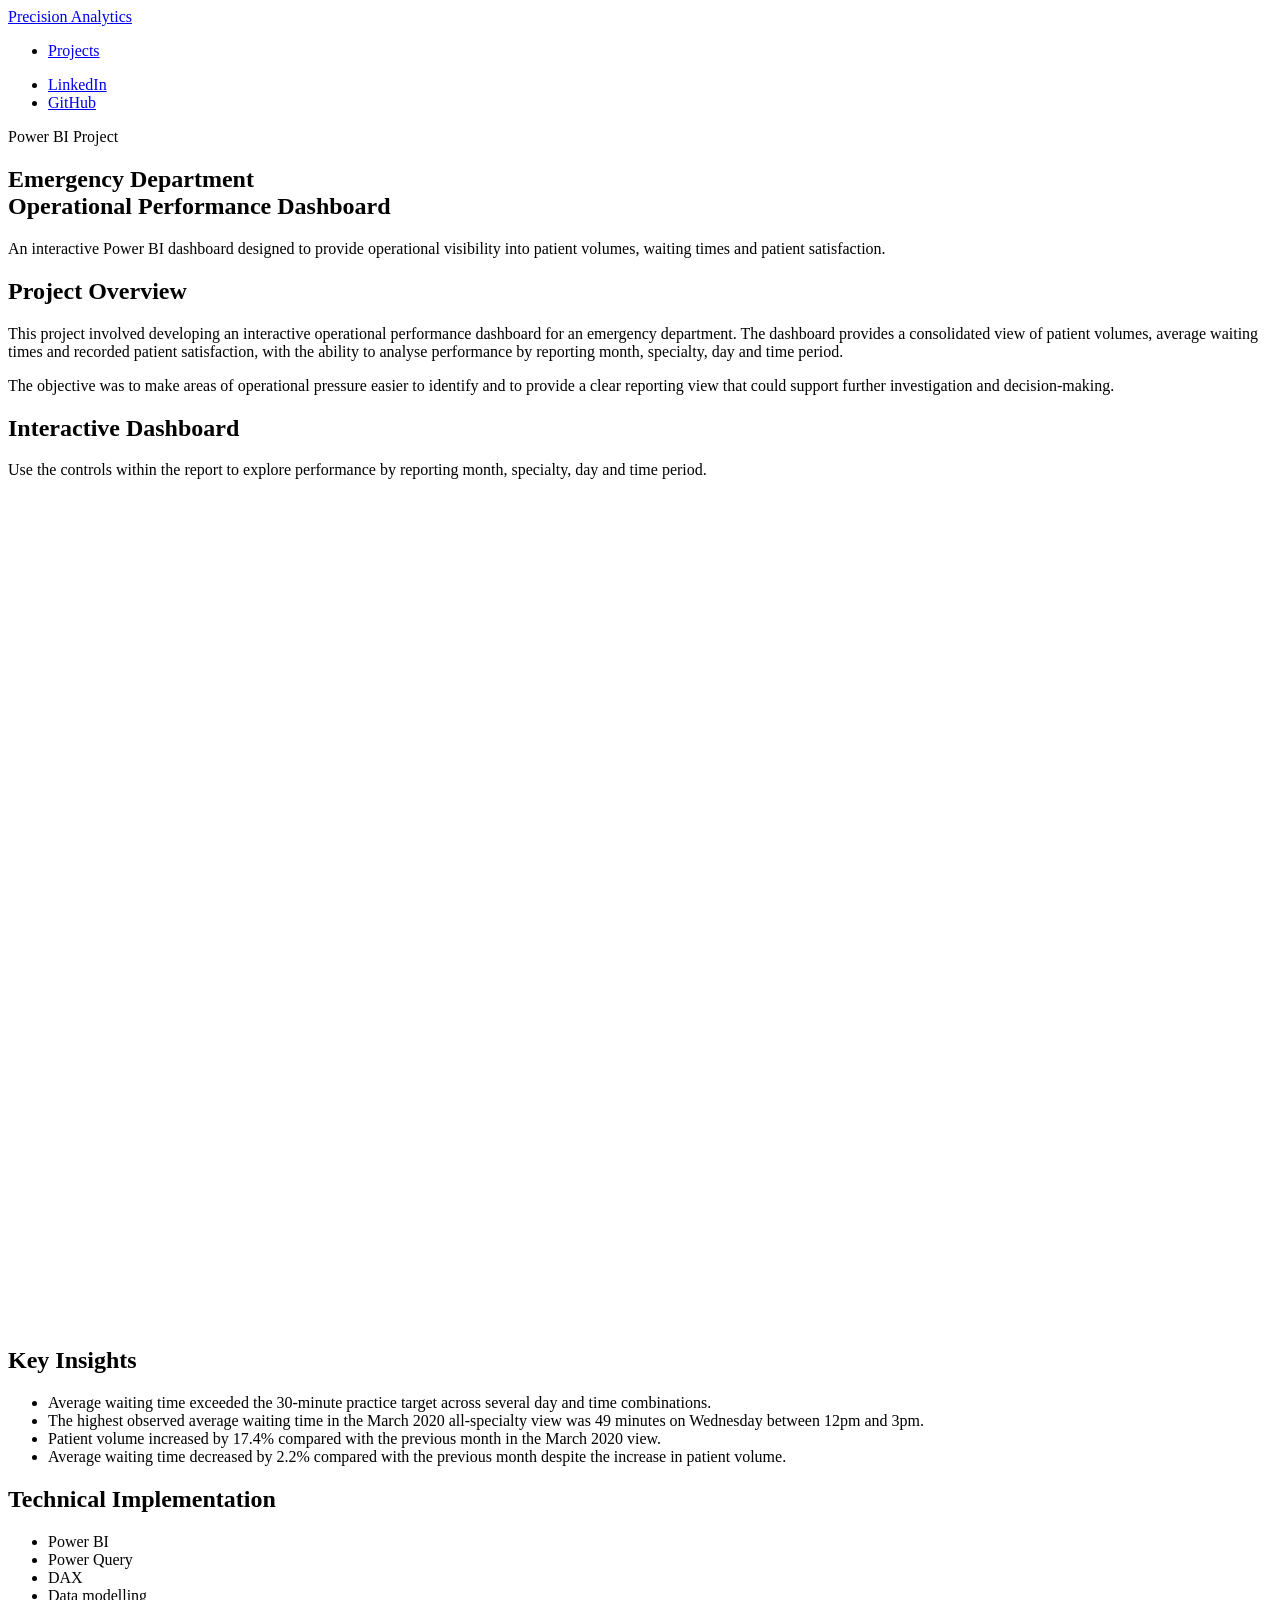
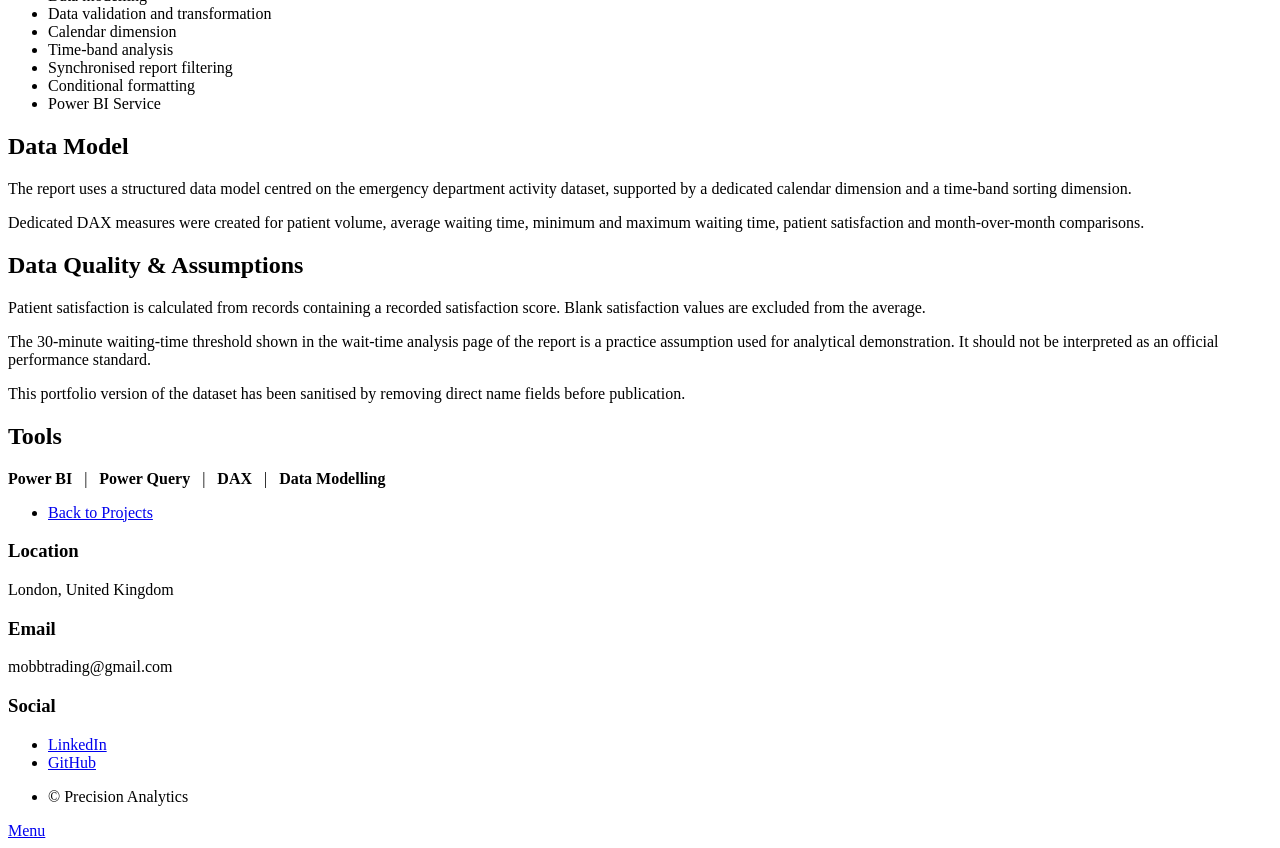
==== commit d56291b5: "Update emergency-department-dashboard.html" ====
--- a/emergency-department-dashboard.html
+++ b/emergency-department-dashboard.html
@@ -174,14 +174,14 @@
                 </p>
 
                 <p>
-                    The 30-minute waiting-time threshold shown in the report
-                    is a practice assumption used for analytical demonstration.
-                    It should not be interpreted as an official performance
-                    standard.
-                </p>
-
-                <p>
-                    The portfolio version of the dataset has been sanitised
+                    The 30-minute waiting-time threshold shown in the wait-time 
+                    analysis page of the report is a practice assumption used 
+                    for analytical demonstration. It should not be interpreted 
+                    as an official performance standard.
+                </p>
+
+                <p>
+                    This portfolio version of the dataset has been sanitised
                     by removing direct name fields before publication.
                 </p>
 
@@ -198,23 +198,6 @@
                 </p>
 
 
-                <!-- Documentation -->
-
-                <h2>Technical Documentation</h2>
-
-                <p>
-                    Supporting project documentation, screenshots and technical
-                    information are available on my GitHub profile..
-                </p>
-
-                <ul class="actions special">
-                    <li>
-                        <a href="https://github.com/iamoyeneye"
-                           class="button">
-                            View GitHub
-                        </a>
-                    </li>
-                </ul>
 
                 <ul class="actions special">
                     <li>
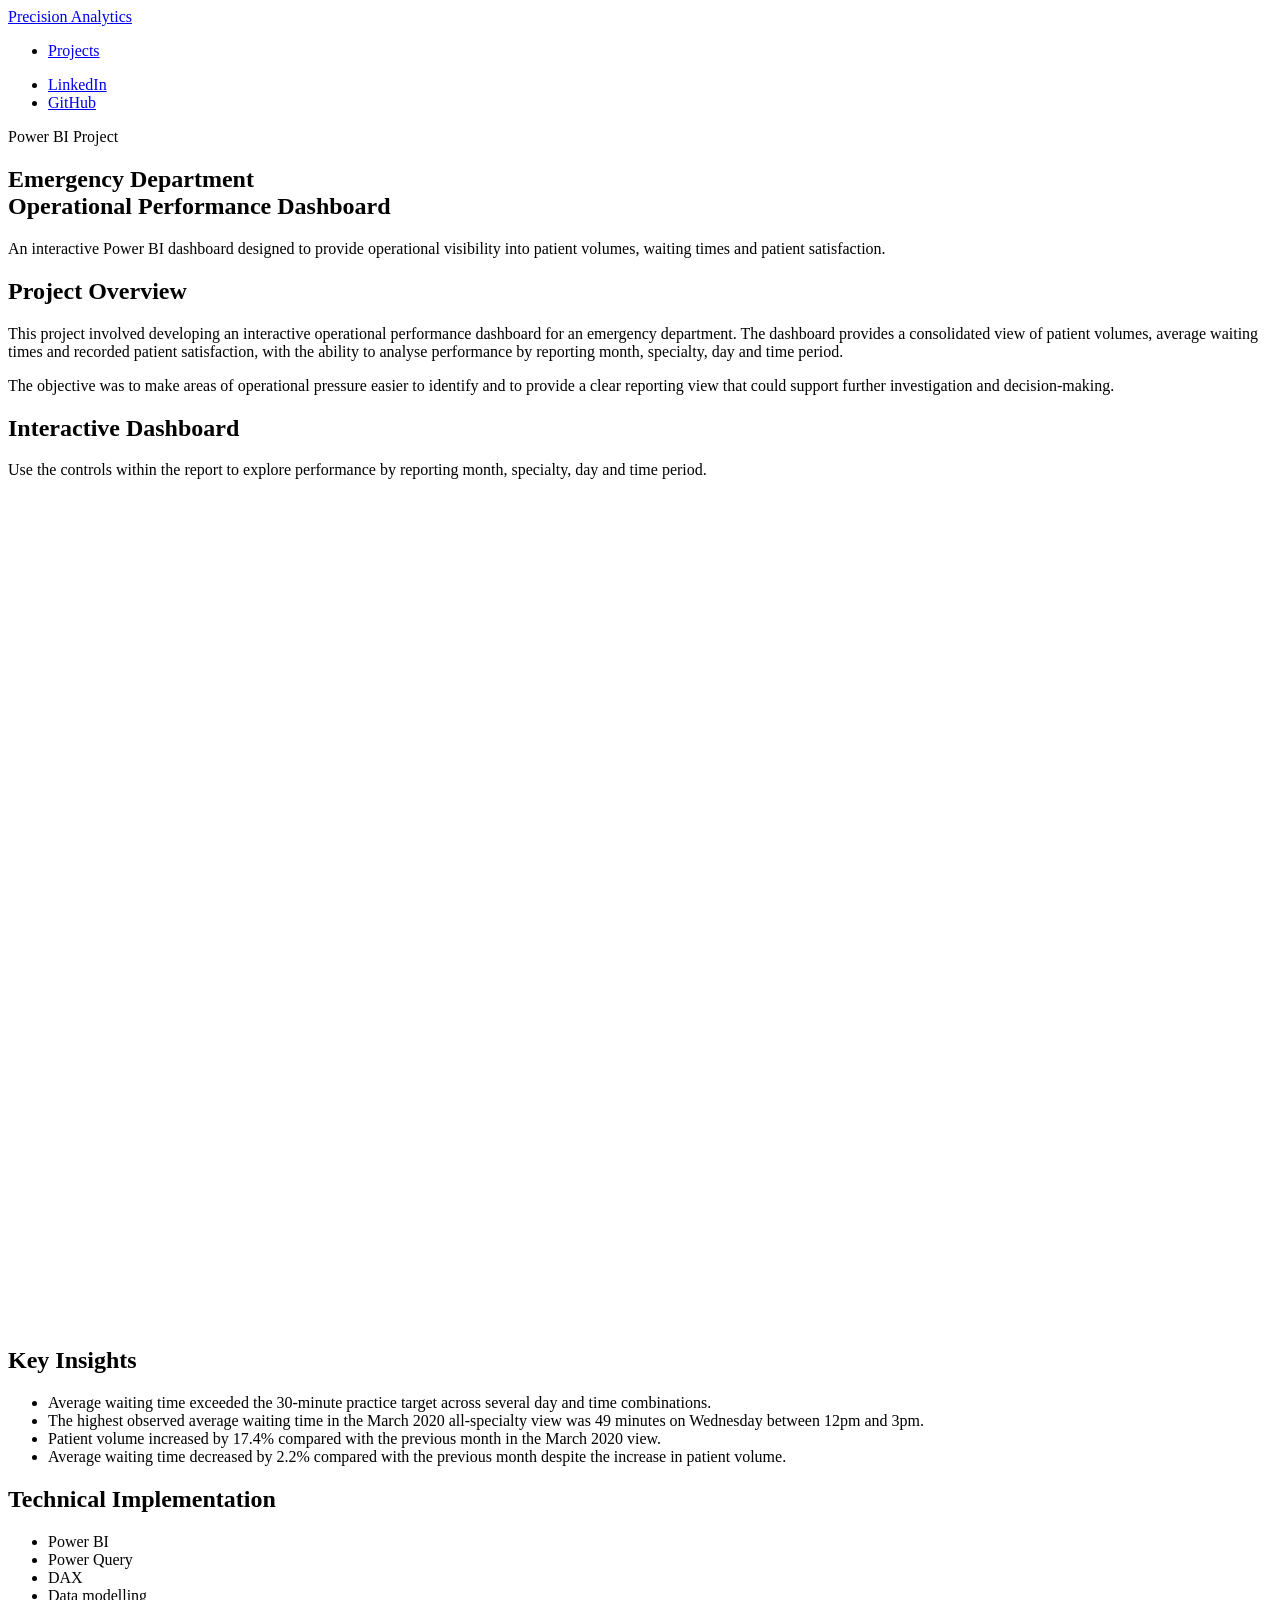
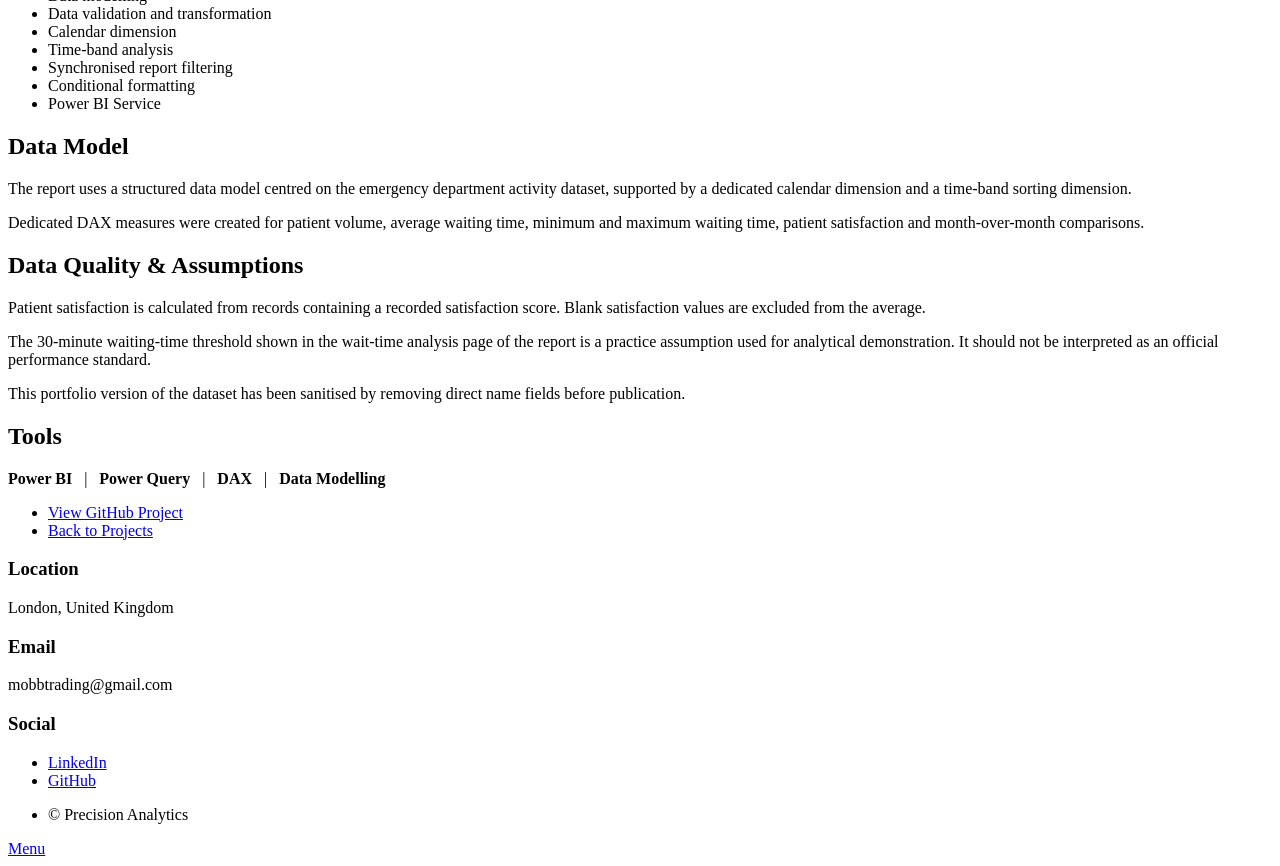
==== commit 2f79ce1c: "Update emergency-department-dashboard.html Add GitHub project link" ====
--- a/emergency-department-dashboard.html
+++ b/emergency-department-dashboard.html
@@ -197,9 +197,12 @@
                     <strong>Data Modelling</strong>
                 </p>
 
-
-
                 <ul class="actions special">
+                    <li>
+                        <a href="https://github.com/iamoyeneye/PowerBI-Projects/tree/main/Emergency-Department-Dashboard" class="button">
+                            View GitHub Project
+                        </a>
+                    </li>
                     <li>
                         <a href="index.html" class="button">
                             Back to Projects
